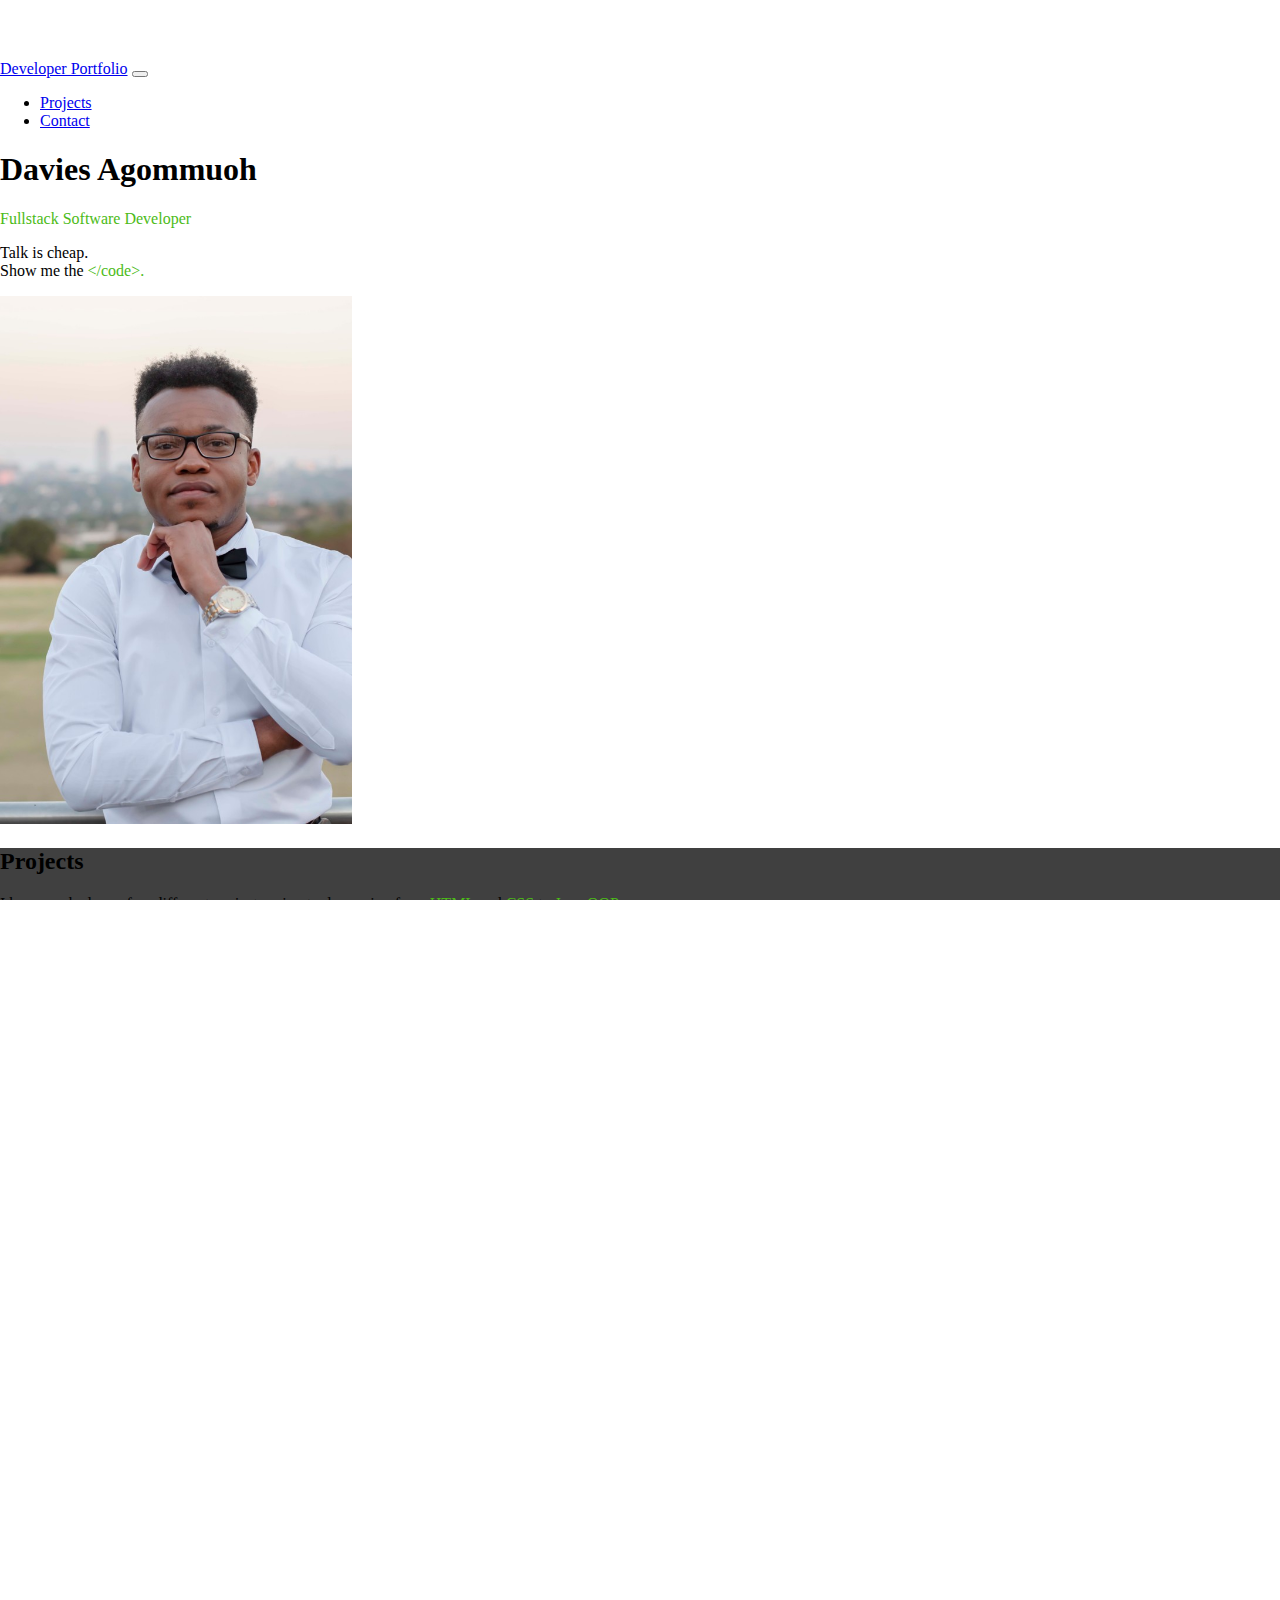
==== index.html @ 1d3e92f5 "Add bandapp project" ====
<!DOCTYPE html>
<html lang="en">
<head>
    <meta charset="utf-8">
    <meta http-equiv="X-UA-Compatible" content="IE=edge">
    <meta name="viewport" content="width=device-width, initial-scale=1.0">
    <title>Developer Portfolio</title>
    <link rel="stylesheet" href="styles.css">
    <link rel="stylesheet" href="https://cdnjs.cloudflare.com/ajax/libs/font-awesome/5.15.3/css/all.min.css" integrity="sha256-KZL6U/x7n8Q6nkX7N/N6k+nL/NlT26RVdZTQvnf1F8=" crossorigin="anonymous" />
    <link href="https://cdn.jsdelivr.net/npm/bootstrap@5.2.3/dist/css/bootstrap.min.css" rel="stylesheet" integrity="sha384-rbsA2VBKQhggwzxH7pPCaAqO46MgnOM80zW1RWuH61DGLwZJEdK2Kadq2F9CUG65" crossorigin="anonymous">
    <link rel="stylesheet" href="https://cdn.jsdelivr.net/npm/bootstrap-icons@1.3.0/font/bootstrap-icons.css">
</head>

<body>
    <!--Nav bar-->
    <nav class="navbar navbar-expand-md bg-dark navbar-dark py-3 fixed-top">
        <div class="container">
            <a href="#" class="navbar-brand">Developer Portfolio</a>

            <button 
            class="navbar-toggler"
            type="button"
            data-bs-toggle="collapse"
            data-bs-target="#navmenu">

                <span class="navbar-toggler-icon"></span>
            </button>

            <div class="collapse navbar-collapse" id="navmenu">
                <ul class="navbar-nav ms-auto">
                    <li class="nav-item">
                        <a href="#projects" class="nav-link">Projects</a>
                    </li>

                    <li class="nav-item">
                        <a href="#contacts" class="nav-link">Contact</a>
                    </li>
                </ul>
            </div>
        </div>
    </nav>

    <!--Showcase-->
    <section class="bg-dark text-light p-5 p-lg-0 pt-lg-5 text-center text-sm-start showcase-sec">
        <div class="container">
            <div class="d-sm-flex align-items-center justify-content-between">
                <div>
                    <h1>Davies Agommuoh</h1>
                    <p class="showcase-text fs-5">Fullstack Software Developer</p>
                    <p class="lead my-4">
                        Talk is cheap. <br>
                        Show me the <span class="showcase-text">&lt/code>.</span>
                    </p>
                </div>
                <img class="showcase-img px-4 img-fluid w-50 d-none d-sm-block" src="./images/davies.jpg" alt="" />
            </div>
        </div>
    </section>

    <!--Projects-->
    <section id="projects" class="px-sm-5 pb-5 pt-4 project-container">
        <div class="container">
            <h2 class="text-center text-light">Projects</h2>
            <p class="lead text-center text-white mb-5">
                I have worked on a few different projects using tools ranging from <span class="showcase-text">HTML</span> and <span class="showcase-text">CSS</span> to <span class="showcase-text">Java OOP</span>
            </p>

            <!--Projects-->
            <div class="row g-4">
                <!--Hiphop band app-->
                <div class="col-md-6 col-lg-4">
                    <div class="card shadow bg-dark text-light">
                        <div class="card-body text-center">
                            <svg xmlns="http://www.w3.org/2000/svg" id="task-manager-icon" viewBox="0 0 448 512" preserveAspectRatio="xMidYMid meet" width="30" height="30">
                                <!--! Font Awesome Pro 6.2.1 by @fontawesome - https://fontawesome.com License - https://fontawesome.com/license (Commercial License) Copyright 2022 Fonticons, Inc. -->
                                <path d="M439.8 200.5c-7.7-30.9-22.3-54.2-53.4-54.2h-40.1v47.4c0 36.8-31.2 67.8-66.8 67.8H172.7c-29.2 0-53.4 25-53.4 54.3v101.8c0 29 25.2 46 53.4 54.3 33.8 9.9 66.3 11.7 106.8 0 26.9-7.8 53.4-23.5 53.4-54.3v-40.7H226.2v-13.6h160.2c31.1 0 42.6-21.7 53.4-54.2 11.2-33.5 10.7-65.7 0-108.6zM286.2 404c11.1 0 20.1 9.1 20.1 20.3 0 11.3-9 20.4-20.1 20.4-11 0-20.1-9.2-20.1-20.4.1-11.3 9.1-20.3 20.1-20.3zM167.8 248.1h106.8c29.7 0 53.4-24.5 53.4-54.3V91.9c0-29-24.4-50.7-53.4-55.6-35.8-5.9-74.7-5.6-106.8.1-45.2 8-53.4 24.7-53.4 55.6v40.7h106.9v13.6h-147c-31.1 0-58.3 18.7-66.8 54.2-9.8 40.7-10.2 66.1 0 108.6 7.6 31.6 25.7 54.2 56.8 54.2H101v-48.8c0-35.3 30.5-66.4 66.8-66.4zm-6.7-142.6c-11.1 0-20.1-9.1-20.1-20.3.1-11.3 9-20.4 20.1-20.4 11 0 20.1 9.2 20.1 20.4s-9 20.3-20.1 20.3z"/>
                            </svg>
                            <svg xmlns="http://www.w3.org/2000/svg" class="django-icon" width="24" height="24" viewBox="0 0 24 24">
                                <path d="M11.146 0h3.924v18.166c-2.013.382-3.491.535-5.096.535c-4.791 0-7.288-2.166-7.288-6.32c0-4.002 2.65-6.6 6.753-6.6c.637 0 1.121.05 1.707.203zm0 9.143a3.894 3.894 0 0 0-1.325-.204c-1.988 0-3.134 1.223-3.134 3.365c0 2.09 1.096 3.236 3.109 3.236c.433 0 .79-.025 1.35-.102V9.142zM21.314 6.06v9.098c0 3.134-.229 4.638-.917 5.937c-.637 1.249-1.478 2.039-3.211 2.905l-3.644-1.733c1.733-.815 2.574-1.53 3.109-2.625c.561-1.121.739-2.421.739-5.835V6.059h3.924zM17.39.021h3.924v4.026H17.39z"/>
                            </svg>
                            <h5 class="card-title m-3">Music Band App</h5>
                            <p class="card-text">A web application for a hiphop band built within user authentication.<br>
                                <div><a target="_blank" href="hiphopband.html" class="text-decoration-none text-success fw-bold">See more...</div></a></p>
                            <a target="_blank" href="https://github.com/DaviesHub/HipHopBand.git"><i class="bi bi-github text-warning mx-1 lead"></i></a>
                        </div>
                    </div>
                </div>

                <!--Task Manager-->
                <div class="col-md-6 col-lg-4">
                    <div class="card shadow bg-dark text-light">
                        <div class="card-body text-center">
                            <svg xmlns="http://www.w3.org/2000/svg" id="task-manager-icon" viewBox="0 0 448 512" preserveAspectRatio="xMidYMid meet" width="30" height="30">
                                <!--! Font Awesome Pro 6.2.1 by @fontawesome - https://fontawesome.com License - https://fontawesome.com/license (Commercial License) Copyright 2022 Fonticons, Inc. -->
                                <path d="M439.8 200.5c-7.7-30.9-22.3-54.2-53.4-54.2h-40.1v47.4c0 36.8-31.2 67.8-66.8 67.8H172.7c-29.2 0-53.4 25-53.4 54.3v101.8c0 29 25.2 46 53.4 54.3 33.8 9.9 66.3 11.7 106.8 0 26.9-7.8 53.4-23.5 53.4-54.3v-40.7H226.2v-13.6h160.2c31.1 0 42.6-21.7 53.4-54.2 11.2-33.5 10.7-65.7 0-108.6zM286.2 404c11.1 0 20.1 9.1 20.1 20.3 0 11.3-9 20.4-20.1 20.4-11 0-20.1-9.2-20.1-20.4.1-11.3 9.1-20.3 20.1-20.3zM167.8 248.1h106.8c29.7 0 53.4-24.5 53.4-54.3V91.9c0-29-24.4-50.7-53.4-55.6-35.8-5.9-74.7-5.6-106.8.1-45.2 8-53.4 24.7-53.4 55.6v40.7h106.9v13.6h-147c-31.1 0-58.3 18.7-66.8 54.2-9.8 40.7-10.2 66.1 0 108.6 7.6 31.6 25.7 54.2 56.8 54.2H101v-48.8c0-35.3 30.5-66.4 66.8-66.4zm-6.7-142.6c-11.1 0-20.1-9.1-20.1-20.3.1-11.3 9-20.4 20.1-20.4 11 0 20.1 9.2 20.1 20.4s-9 20.3-20.1 20.3z"/>
                            </svg>
                            <h5 class="card-title m-3">Task Manager</h5>
                            <p class="card-text">This task manager application is used to manage activities in a small business.<br>
                                <div><a target="_blank" href="task_manager.html" class="text-decoration-none text-success fw-bold">See more...</div></a></p>
                            <a target="_blank" href="https://github.com/DaviesHub/Task-Manager.git"><i class="bi bi-github text-warning mx-1 lead"></i></a>
                        </div>
                    </div>
                </div>
                
                <!--Landing Page-->
                <div class="col-md-6 col-lg-4">
                    <div class="card shadow bg-dark text-light">
                        <div class="card-body text-center">
                            <svg xmlns="http://www.w3.org/2000/svg" id="html-icon" viewBox="0 0 384 512" preserveAspectRatio="xMidYMid meet" width="30" height="30">
                                <!--! Font Awesome Pro 6.2.1 by @fontawesome - https://fontawesome.com License - https://fontawesome.com/license (Commercial License) Copyright 2022 Fonticons, Inc. -->
                                <path d="M0 32l34.9 395.8L191.5 480l157.6-52.2L384 32H0zm308.2 127.9H124.4l4.1 49.4h175.6l-13.6 148.4-97.9 27v.3h-1.1l-98.7-27.3-6-75.8h47.7L138 320l53.5 14.5 53.7-14.5 6-62.2H84.3L71.5 112.2h241.1l-4.4 47.7z"/>
                            </svg>
                            <svg xmlns="http://www.w3.org/2000/svg" id="css-icon" viewBox="0 0 384 512" preserveAspectRatio="xMidYMid meet" width="30" height="30">
                                <!--! Font Awesome Pro 6.2.1 by @fontawesome - https://fontawesome.com License - https://fontawesome.com/license (Commercial License) Copyright 2022 Fonticons, Inc. -->
                                <path d="M0 32l34.9 395.8L192 480l157.1-52.2L384 32H0zm313.1 80l-4.8 47.3L193 208.6l-.3.1h111.5l-12.8 146.6-98.2 28.7-98.8-29.2-6.4-73.9h48.9l3.2 38.3 52.6 13.3 54.7-15.4 3.7-61.6-166.3-.5v-.1l-.2.1-3.6-46.3L193.1 162l6.5-2.7H76.7L70.9 112h242.2z"/>
                            </svg>
                            <h5 class="card-title m-3">Task Manager Landing Page</h5>
                            <p class="card-text">This is a landing page for the task manager app.<br>
                                <div><a target="_blank" href="landing_page.html" class="text-decoration-none text-success fw-bold">See more...</div></a></p>
                            <a target="_blank" href="https://github.com/DaviesHub/Landing_Page.git"><i class="bi bi-github text-warning mx-1 lead"></i></a>
                        </div>
                    </div>
                </div>
                
                <!--Ebook Store-->
                <div class="col-md-6 col-lg-4">
                    <div class="card shadow bg-dark text-light">
                        <div class="card-body text-center">
                            <svg xmlns="http://www.w3.org/2000/svg" id="task-manager-icon" viewBox="0 0 448 512" preserveAspectRatio="xMidYMid meet" width="30" height="30">
                                <!--! Font Awesome Pro 6.2.1 by @fontawesome - https://fontawesome.com License - https://fontawesome.com/license (Commercial License) Copyright 2022 Fonticons, Inc. -->
                                <path d="M439.8 200.5c-7.7-30.9-22.3-54.2-53.4-54.2h-40.1v47.4c0 36.8-31.2 67.8-66.8 67.8H172.7c-29.2 0-53.4 25-53.4 54.3v101.8c0 29 25.2 46 53.4 54.3 33.8 9.9 66.3 11.7 106.8 0 26.9-7.8 53.4-23.5 53.4-54.3v-40.7H226.2v-13.6h160.2c31.1 0 42.6-21.7 53.4-54.2 11.2-33.5 10.7-65.7 0-108.6zM286.2 404c11.1 0 20.1 9.1 20.1 20.3 0 11.3-9 20.4-20.1 20.4-11 0-20.1-9.2-20.1-20.4.1-11.3 9.1-20.3 20.1-20.3zM167.8 248.1h106.8c29.7 0 53.4-24.5 53.4-54.3V91.9c0-29-24.4-50.7-53.4-55.6-35.8-5.9-74.7-5.6-106.8.1-45.2 8-53.4 24.7-53.4 55.6v40.7h106.9v13.6h-147c-31.1 0-58.3 18.7-66.8 54.2-9.8 40.7-10.2 66.1 0 108.6 7.6 31.6 25.7 54.2 56.8 54.2H101v-48.8c0-35.3 30.5-66.4 66.8-66.4zm-6.7-142.6c-11.1 0-20.1-9.1-20.1-20.3.1-11.3 9-20.4 20.1-20.4 11 0 20.1 9.2 20.1 20.4s-9 20.3-20.1 20.3z"/>
                            </svg>
                            <svg xmlns="http://www.w3.org/2000/svg" id="db-icon" viewBox="0 0 448 512" preserveAspectRatio="xMidYMid meet" width="30" height="30">
                                <!--! Font Awesome Pro 6.2.1 by @fontawesome - https://fontawesome.com License - https://fontawesome.com/license (Commercial License) Copyright 2022 Fonticons, Inc. -->
                                <path d="M448 80v48c0 44.2-100.3 80-224 80S0 172.2 0 128V80C0 35.8 100.3 0 224 0S448 35.8 448 80zM393.2 214.7c20.8-7.4 39.9-16.9 54.8-28.6V288c0 44.2-100.3 80-224 80S0 332.2 0 288V186.1c14.9 11.8 34 21.2 54.8 28.6C99.7 230.7 159.5 240 224 240s124.3-9.3 169.2-25.3zM0 346.1c14.9 11.8 34 21.2 54.8 28.6C99.7 390.7 159.5 400 224 400s124.3-9.3 169.2-25.3c20.8-7.4 39.9-16.9 54.8-28.6V432c0 44.2-100.3 80-224 80S0 476.2 0 432V346.1z"/>
                            </svg>
                            <h5 class="card-title m-3">Ebook Store</h5>
                            <p class="card-text">A simulation of the backend of an ebook store with data stored in an sqlite database.<br>
                                <div><a target="_blank" href="ebook_store.html" class="text-decoration-none text-success fw-bold">See more...</div></a></p>
                            <a target="_blank" href="https://github.com/DaviesHub/BookstoreClerk.git"><i class="bi bi-github text-warning mx-1 lead"></i></a>
                        </div>
                    </div>
                </div>

                <!--Guessing Game-->
                <div class="col-md-6 col-lg-4">
                    <div class="card shadow bg-dark text-light">
                        <div class="card-body text-center">
                            <svg xmlns="http://www.w3.org/2000/svg" id="ebook-store-icon" viewBox="0 0 384 512" preserveAspectRatio="xMidYMid meet" width="30" height="30">
                                <!--! Font Awesome Pro 6.2.1 by @fontawesome - https://fontawesome.com License - https://fontawesome.com/license (Commercial License) Copyright 2022 Fonticons, Inc. -->
                                <path d="M277.74 312.9c9.8-6.7 23.4-12.5 23.4-12.5s-38.7 7-77.2 10.2c-47.1 3.9-97.7 4.7-123.1 1.3-60.1-8 33-30.1 33-30.1s-36.1-2.4-80.6 19c-52.5 25.4 130 37 224.5 12.1zm-85.4-32.1c-19-42.7-83.1-80.2 0-145.8C296 53.2 242.84 0 242.84 0c21.5 84.5-75.6 110.1-110.7 162.6-23.9 35.9 11.7 74.4 60.2 118.2zm114.6-176.2c.1 0-175.2 43.8-91.5 140.2 24.7 28.4-6.5 54-6.5 54s62.7-32.4 33.9-72.9c-26.9-37.8-47.5-56.6 64.1-121.3zm-6.1 270.5a12.19 12.19 0 0 1-2 2.6c128.3-33.7 81.1-118.9 19.8-97.3a17.33 17.33 0 0 0-8.2 6.3 70.45 70.45 0 0 1 11-3c31-6.5 75.5 41.5-20.6 91.4zM348 437.4s14.5 11.9-15.9 21.2c-57.9 17.5-240.8 22.8-291.6.7-18.3-7.9 16-19 26.8-21.3 11.2-2.4 17.7-2 17.7-2-20.3-14.3-131.3 28.1-56.4 40.2C232.84 509.4 401 461.3 348 437.4zM124.44 396c-78.7 22 47.9 67.4 148.1 24.5a185.89 185.89 0 0 1-28.2-13.8c-44.7 8.5-65.4 9.1-106 4.5-33.5-3.8-13.9-15.2-13.9-15.2zm179.8 97.2c-78.7 14.8-175.8 13.1-233.3 3.6 0-.1 11.8 9.7 72.4 13.6 92.2 5.9 233.8-3.3 237.1-46.9 0 0-6.4 16.5-76.2 29.7zM260.64 353c-59.2 11.4-93.5 11.1-136.8 6.6-33.5-3.5-11.6-19.7-11.6-19.7-86.8 28.8 48.2 61.4 169.5 25.9a60.37 60.37 0 0 1-21.1-12.8z"/>
                            </svg>
                            <h5 class="card-title m-3">Overthrow Communist Regimes</h5>
                            <p class="card-text">Java written game where players take down communist regimes in a grid.<br>
                                <div><a target="_blank" href="ocr.html" class="text-decoration-none text-success fw-bold">See more...</div></a></p>
                            <a target="_blank" href="https://github.com/DaviesHub/overthrow.communist.regimes.git"><i class="bi bi-github text-warning mx-1 lead"></i></a>
                        </div>
                    </div>
                </div>

                <!--Guessing Game-->
                <div class="col-md-6 col-lg-4">
                    <div class="card shadow bg-dark text-light">
                        <div class="card-body text-center">
                            <svg xmlns="http://www.w3.org/2000/svg" id="ebook-store-icon" viewBox="0 0 384 512" preserveAspectRatio="xMidYMid meet" width="30" height="30">
                                <!--! Font Awesome Pro 6.2.1 by @fontawesome - https://fontawesome.com License - https://fontawesome.com/license (Commercial License) Copyright 2022 Fonticons, Inc. -->
                                <path d="M277.74 312.9c9.8-6.7 23.4-12.5 23.4-12.5s-38.7 7-77.2 10.2c-47.1 3.9-97.7 4.7-123.1 1.3-60.1-8 33-30.1 33-30.1s-36.1-2.4-80.6 19c-52.5 25.4 130 37 224.5 12.1zm-85.4-32.1c-19-42.7-83.1-80.2 0-145.8C296 53.2 242.84 0 242.84 0c21.5 84.5-75.6 110.1-110.7 162.6-23.9 35.9 11.7 74.4 60.2 118.2zm114.6-176.2c.1 0-175.2 43.8-91.5 140.2 24.7 28.4-6.5 54-6.5 54s62.7-32.4 33.9-72.9c-26.9-37.8-47.5-56.6 64.1-121.3zm-6.1 270.5a12.19 12.19 0 0 1-2 2.6c128.3-33.7 81.1-118.9 19.8-97.3a17.33 17.33 0 0 0-8.2 6.3 70.45 70.45 0 0 1 11-3c31-6.5 75.5 41.5-20.6 91.4zM348 437.4s14.5 11.9-15.9 21.2c-57.9 17.5-240.8 22.8-291.6.7-18.3-7.9 16-19 26.8-21.3 11.2-2.4 17.7-2 17.7-2-20.3-14.3-131.3 28.1-56.4 40.2C232.84 509.4 401 461.3 348 437.4zM124.44 396c-78.7 22 47.9 67.4 148.1 24.5a185.89 185.89 0 0 1-28.2-13.8c-44.7 8.5-65.4 9.1-106 4.5-33.5-3.8-13.9-15.2-13.9-15.2zm179.8 97.2c-78.7 14.8-175.8 13.1-233.3 3.6 0-.1 11.8 9.7 72.4 13.6 92.2 5.9 233.8-3.3 237.1-46.9 0 0-6.4 16.5-76.2 29.7zM260.64 353c-59.2 11.4-93.5 11.1-136.8 6.6-33.5-3.5-11.6-19.7-11.6-19.7-86.8 28.8 48.2 61.4 169.5 25.9a60.37 60.37 0 0 1-21.1-12.8z"/>
                            </svg>
                            <h5 class="card-title m-3">Guessing Game</h5>
                            <p class="card-text">Simple Java game where players try to guess a number from 0-9.<br>
                                <div><a target="_blank" href="guessing_game.html" class="text-decoration-none text-success fw-bold">See more...</div></a></p>
                            <a target="_blank" href="https://github.com/DaviesHub/JavaProjects.git"><i class="bi bi-github text-warning mx-1 lead"></i></a>
                        </div>
                    </div>
                </div>

                <!--Ecommerce website-->
                <div class="col-md-6 col-lg-4">
                    <div class="card shadow bg-dark text-light">
                        <div class="card-body text-center">
                            <svg xmlns="http://www.w3.org/2000/svg" id="html-icon" viewBox="0 0 384 512" preserveAspectRatio="xMidYMid meet" width="30" height="30">
                                <!--! Font Awesome Pro 6.2.1 by @fontawesome - https://fontawesome.com License - https://fontawesome.com/license (Commercial License) Copyright 2022 Fonticons, Inc. -->
                                <path d="M0 32l34.9 395.8L191.5 480l157.6-52.2L384 32H0zm308.2 127.9H124.4l4.1 49.4h175.6l-13.6 148.4-97.9 27v.3h-1.1l-98.7-27.3-6-75.8h47.7L138 320l53.5 14.5 53.7-14.5 6-62.2H84.3L71.5 112.2h241.1l-4.4 47.7z"/>
                            </svg>
                            <svg xmlns="http://www.w3.org/2000/svg" id="css-icon" viewBox="0 0 384 512" preserveAspectRatio="xMidYMid meet" width="30" height="30">
                                <!--! Font Awesome Pro 6.2.1 by @fontawesome - https://fontawesome.com License - https://fontawesome.com/license (Commercial License) Copyright 2022 Fonticons, Inc. -->
                                <path d="M0 32l34.9 395.8L192 480l157.1-52.2L384 32H0zm313.1 80l-4.8 47.3L193 208.6l-.3.1h111.5l-12.8 146.6-98.2 28.7-98.8-29.2-6.4-73.9h48.9l3.2 38.3 52.6 13.3 54.7-15.4 3.7-61.6-166.3-.5v-.1l-.2.1-3.6-46.3L193.1 162l6.5-2.7H76.7L70.9 112h242.2z"/>
                            </svg>
                            <h5 class="card-title m-3">E-commerce Website</h5>
                            <p class="card-text">A design of a responsive shopping website using CSS Bootstrap.<br>
                                <div><a target="_blank" href="ecommerce.html" class="text-decoration-none text-success fw-bold">See more...</div></a></p>
                            <a target="_blank" href="https://github.com/DaviesHub/e-commerce_website.git"><i class="bi bi-github text-warning mx-1 lead"></i></a>
                        </div>
                    </div>
                </div>

                <!--Warehouse Inventory-->
                <div class="col-md-6 col-lg-4">
                    <div class="card shadow bg-dark text-light">
                        <div class="card-body text-center">
                            <svg xmlns="http://www.w3.org/2000/svg" id="task-manager-icon" viewBox="0 0 448 512" preserveAspectRatio="xMidYMid meet" width="30" height="30">
                                <!--! Font Awesome Pro 6.2.1 by @fontawesome - https://fontawesome.com License - https://fontawesome.com/license (Commercial License) Copyright 2022 Fonticons, Inc. -->
                                <path d="M439.8 200.5c-7.7-30.9-22.3-54.2-53.4-54.2h-40.1v47.4c0 36.8-31.2 67.8-66.8 67.8H172.7c-29.2 0-53.4 25-53.4 54.3v101.8c0 29 25.2 46 53.4 54.3 33.8 9.9 66.3 11.7 106.8 0 26.9-7.8 53.4-23.5 53.4-54.3v-40.7H226.2v-13.6h160.2c31.1 0 42.6-21.7 53.4-54.2 11.2-33.5 10.7-65.7 0-108.6zM286.2 404c11.1 0 20.1 9.1 20.1 20.3 0 11.3-9 20.4-20.1 20.4-11 0-20.1-9.2-20.1-20.4.1-11.3 9.1-20.3 20.1-20.3zM167.8 248.1h106.8c29.7 0 53.4-24.5 53.4-54.3V91.9c0-29-24.4-50.7-53.4-55.6-35.8-5.9-74.7-5.6-106.8.1-45.2 8-53.4 24.7-53.4 55.6v40.7h106.9v13.6h-147c-31.1 0-58.3 18.7-66.8 54.2-9.8 40.7-10.2 66.1 0 108.6 7.6 31.6 25.7 54.2 56.8 54.2H101v-48.8c0-35.3 30.5-66.4 66.8-66.4zm-6.7-142.6c-11.1 0-20.1-9.1-20.1-20.3.1-11.3 9-20.4 20.1-20.4 11 0 20.1 9.2 20.1 20.4s-9 20.3-20.1 20.3z"/>
                            </svg>
                            <h5 class="card-title m-3">Warehouse Inventory</h5>
                            <p class="card-text">This Python program acts as a store manager that keeps track of stocks in a warehouse.<br>
                                <div><a target="_blank" href="inventory.html" class="text-decoration-none text-success fw-bold">See more...</div></a></p>
                            <a target="_blank" href="https://github.com/DaviesHub/warehouse_inventory.git"><i class="bi bi-github text-warning mx-1 lead"></i></a>
                        </div>
                    </div>
                </div>

                <!--Financial Calculator-->
                <div class="col-md-6 col-lg-4">
                    <div class="card shadow bg-dark text-light">
                        <div class="card-body text-center">
                            <svg xmlns="http://www.w3.org/2000/svg" id="task-manager-icon" viewBox="0 0 448 512" preserveAspectRatio="xMidYMid meet" width="30" height="30">
                                <!--! Font Awesome Pro 6.2.1 by @fontawesome - https://fontawesome.com License - https://fontawesome.com/license (Commercial License) Copyright 2022 Fonticons, Inc. -->
                                <path d="M439.8 200.5c-7.7-30.9-22.3-54.2-53.4-54.2h-40.1v47.4c0 36.8-31.2 67.8-66.8 67.8H172.7c-29.2 0-53.4 25-53.4 54.3v101.8c0 29 25.2 46 53.4 54.3 33.8 9.9 66.3 11.7 106.8 0 26.9-7.8 53.4-23.5 53.4-54.3v-40.7H226.2v-13.6h160.2c31.1 0 42.6-21.7 53.4-54.2 11.2-33.5 10.7-65.7 0-108.6zM286.2 404c11.1 0 20.1 9.1 20.1 20.3 0 11.3-9 20.4-20.1 20.4-11 0-20.1-9.2-20.1-20.4.1-11.3 9.1-20.3 20.1-20.3zM167.8 248.1h106.8c29.7 0 53.4-24.5 53.4-54.3V91.9c0-29-24.4-50.7-53.4-55.6-35.8-5.9-74.7-5.6-106.8.1-45.2 8-53.4 24.7-53.4 55.6v40.7h106.9v13.6h-147c-31.1 0-58.3 18.7-66.8 54.2-9.8 40.7-10.2 66.1 0 108.6 7.6 31.6 25.7 54.2 56.8 54.2H101v-48.8c0-35.3 30.5-66.4 66.8-66.4zm-6.7-142.6c-11.1 0-20.1-9.1-20.1-20.3.1-11.3 9-20.4 20.1-20.4 11 0 20.1 9.2 20.1 20.4s-9 20.3-20.1 20.3z"/>
                            </svg>
                            <h5 class="card-title m-3">Financial Calculator</h5>
                            <p class="card-text">A simple investment and bond payment calculator.<br>
                                <div><a target="_blank" href="financial_calc.html" class="text-decoration-none text-success fw-bold">See more...</div></a></p>
                            <a target="_blank" href="https://github.com/DaviesHub/HyperiondevCapstones.git"><i class="bi bi-github text-warning mx-1 lead"></i></a>
                        </div>
                    </div>
                </div>

                <!--Mnist-->
                <div class="col-md-6 col-lg-4">
                    <div class="card shadow bg-dark text-light">
                        <div class="card-body text-center">
                            <svg xmlns="http://www.w3.org/2000/svg" id="task-manager-icon" viewBox="0 0 448 512" preserveAspectRatio="xMidYMid meet" width="30" height="30">
                                <!--! Font Awesome Pro 6.2.1 by @fontawesome - https://fontawesome.com License - https://fontawesome.com/license (Commercial License) Copyright 2022 Fonticons, Inc. -->
                                <path d="M439.8 200.5c-7.7-30.9-22.3-54.2-53.4-54.2h-40.1v47.4c0 36.8-31.2 67.8-66.8 67.8H172.7c-29.2 0-53.4 25-53.4 54.3v101.8c0 29 25.2 46 53.4 54.3 33.8 9.9 66.3 11.7 106.8 0 26.9-7.8 53.4-23.5 53.4-54.3v-40.7H226.2v-13.6h160.2c31.1 0 42.6-21.7 53.4-54.2 11.2-33.5 10.7-65.7 0-108.6zM286.2 404c11.1 0 20.1 9.1 20.1 20.3 0 11.3-9 20.4-20.1 20.4-11 0-20.1-9.2-20.1-20.4.1-11.3 9.1-20.3 20.1-20.3zM167.8 248.1h106.8c29.7 0 53.4-24.5 53.4-54.3V91.9c0-29-24.4-50.7-53.4-55.6-35.8-5.9-74.7-5.6-106.8.1-45.2 8-53.4 24.7-53.4 55.6v40.7h106.9v13.6h-147c-31.1 0-58.3 18.7-66.8 54.2-9.8 40.7-10.2 66.1 0 108.6 7.6 31.6 25.7 54.2 56.8 54.2H101v-48.8c0-35.3 30.5-66.4 66.8-66.4zm-6.7-142.6c-11.1 0-20.1-9.1-20.1-20.3.1-11.3 9-20.4 20.1-20.4 11 0 20.1 9.2 20.1 20.4s-9 20.3-20.1 20.3z"/>
                            </svg>
                            <h5 class="card-title m-3">MNIST</h5>
                            <p class="card-text">This program classifies the MNIST dataset from TensorFlow.<br>
                                <div><a target="_blank" href="mnist.html" class="text-decoration-none text-success fw-bold">See more...</div></a></p>
                            <a target="_blank" href="https://github.com/DaviesHub/mnist_project.git"><i class="bi bi-github text-warning mx-1 lead"></i></a>
                        </div>
                    </div>
                </div>
            </div>
        </div>
    </section>

    <!--Contact-->
    <footer class="p-5 bg-dark text-warning text-center position-relative" id="contacts">
        <div class="container">
            <div class="row text-center mb-5 g-4 justify-content-between">
                <div class="col-lg-4">
                    <div class="d-flex flex-column align-items-start">
                        <div class="h5 footer-text-icon"><i class="bi bi-envelope me-2 f-icon"></i><a class="footer-link link-warning" href="#">davieschuks.a@gmail.com</a></div>
                        <div class="h5 footer-text-icon"><i class="bi bi-phone me-2 f-icon"></i><span class="footer-link">+27(0) 639132853</span></div>
                    </div>
                </div>

                <div class="col-lg-4">
                    <div class="d-flex flex-column align-items-start">
                        <div class="h5 footer-text-icon"><i class="bi bi-github me-2 f-icon"></i><a target="_blank" class="footer-link link-warning" href="https://github.com/DaviesHub">DaviesHub</a></div>
                        <div class="h5 footer-text-icon"><i class="me-2"><svg xmlns="http://www.w3.org/2000/svg" fill="currentColor" class="bi bi-medium footer-svg" viewBox="0 0 16 16">
                            <path d="M9.025 8c0 2.485-2.02 4.5-4.513 4.5A4.506 4.506 0 0 1 0 8c0-2.486 2.02-4.5 4.512-4.5A4.506 4.506 0 0 1 9.025 8zm4.95 0c0 2.34-1.01 4.236-2.256 4.236-1.246 0-2.256-1.897-2.256-4.236 0-2.34 1.01-4.236 2.256-4.236 1.246 0 2.256 1.897 2.256 4.236zM16 8c0 2.096-.355 3.795-.794 3.795-.438 0-.793-1.7-.793-3.795 0-2.096.355-3.795.794-3.795.438 0 .793 1.699.793 3.795z"/>
                            </svg></i><a target="_blank" class="footer-link link-warning" href="https://medium.com/@davieschuks">DaviesChuks</a>
                        </div>
                    </div>
                </div>

            
                <div class="col-lg-4">
                    <div class="d-flex flex-column align-items-start">
                        <div class="h5 footer-text-icon"><i class="bi bi-linkedin me-2 f-icon"></i><a target="_blank" class="footer-link link-warning" href="https://www.linkedin.com/in/davies-agommuoh">davies-agommuoh</a></div>
                        <div class="h5 footer-text-icon"><i class="bi bi-geo-alt me-2 f-icon"></i><span class="footer-link">Johannesburg, RSA</span></div>
                    </div>
                </div>
            </div>

            <div class="row text-center g-4">
                <div class="col-lg">
                    <p class="footer-text footer-text-icon">Copyright &copy; 2022 Davies Chuks</p>
                </div>
            </div>
        </div>
    </footer>
</body>
</html>
---- styles.css ----
/* Custom scroll bar*/
/* width */
::-webkit-scrollbar {
    width: 10px;
}

/* Track */
::-webkit-scrollbar-track {
background: #555;
}

/* Handle */
::-webkit-scrollbar-thumb {
background: #888;
}

/* Handle on hover */
::-webkit-scrollbar-thumb:hover {
background: #A8A8A8;
}

body::before {
    display: block;
    content: "";
    height: 60px;
}

html,body {
width: 100%;
height: 100%;
margin: 0px;
padding: 0px;
overflow-x: hidden; 
}

.showcase-img {
    height: 33rem;
}

.showcase-text {
    color: #4CBB17;
}

@media (max-width: 325px) {
    .showcase-sec {
        padding-left: 1px;
        padding-right: 1px;
        }
    }

#projects {
    background-color: #404040;
}

#task-manager-icon {
    fill: #3776AB;
}

#html-icon {
    fill: orangered;
}

#css-icon {
    fill: #0066b2;
}

#db-icon {
    fill: #c0c0c0;
}

#ebook-store-icon {
    fill: #FF0800;
}

.django-icon {
    fill: #006400;
}


.card {
    height: 100%;
}

.card-title {
    color: #008000;
}

.footer-link {
    text-decoration: none;
}

svg.footer-svg {
    width: 28px;
    height: 28px;
}

@media (max-width: 390px) {
    .footer-text-icon {
        font-size: 12px;
    }
}

@media (max-width: 390px) {
    svg.footer-svg {
        width: 20px;
        height: 20px;
    }
}

@media (max-width: 284px) {
    .footer-text-icon {
        font-size: 10px;
    }
}

@media (max-width: 284px) {
    svg.footer-svg {
        width: 15px;
        height: 15px;
    }
}
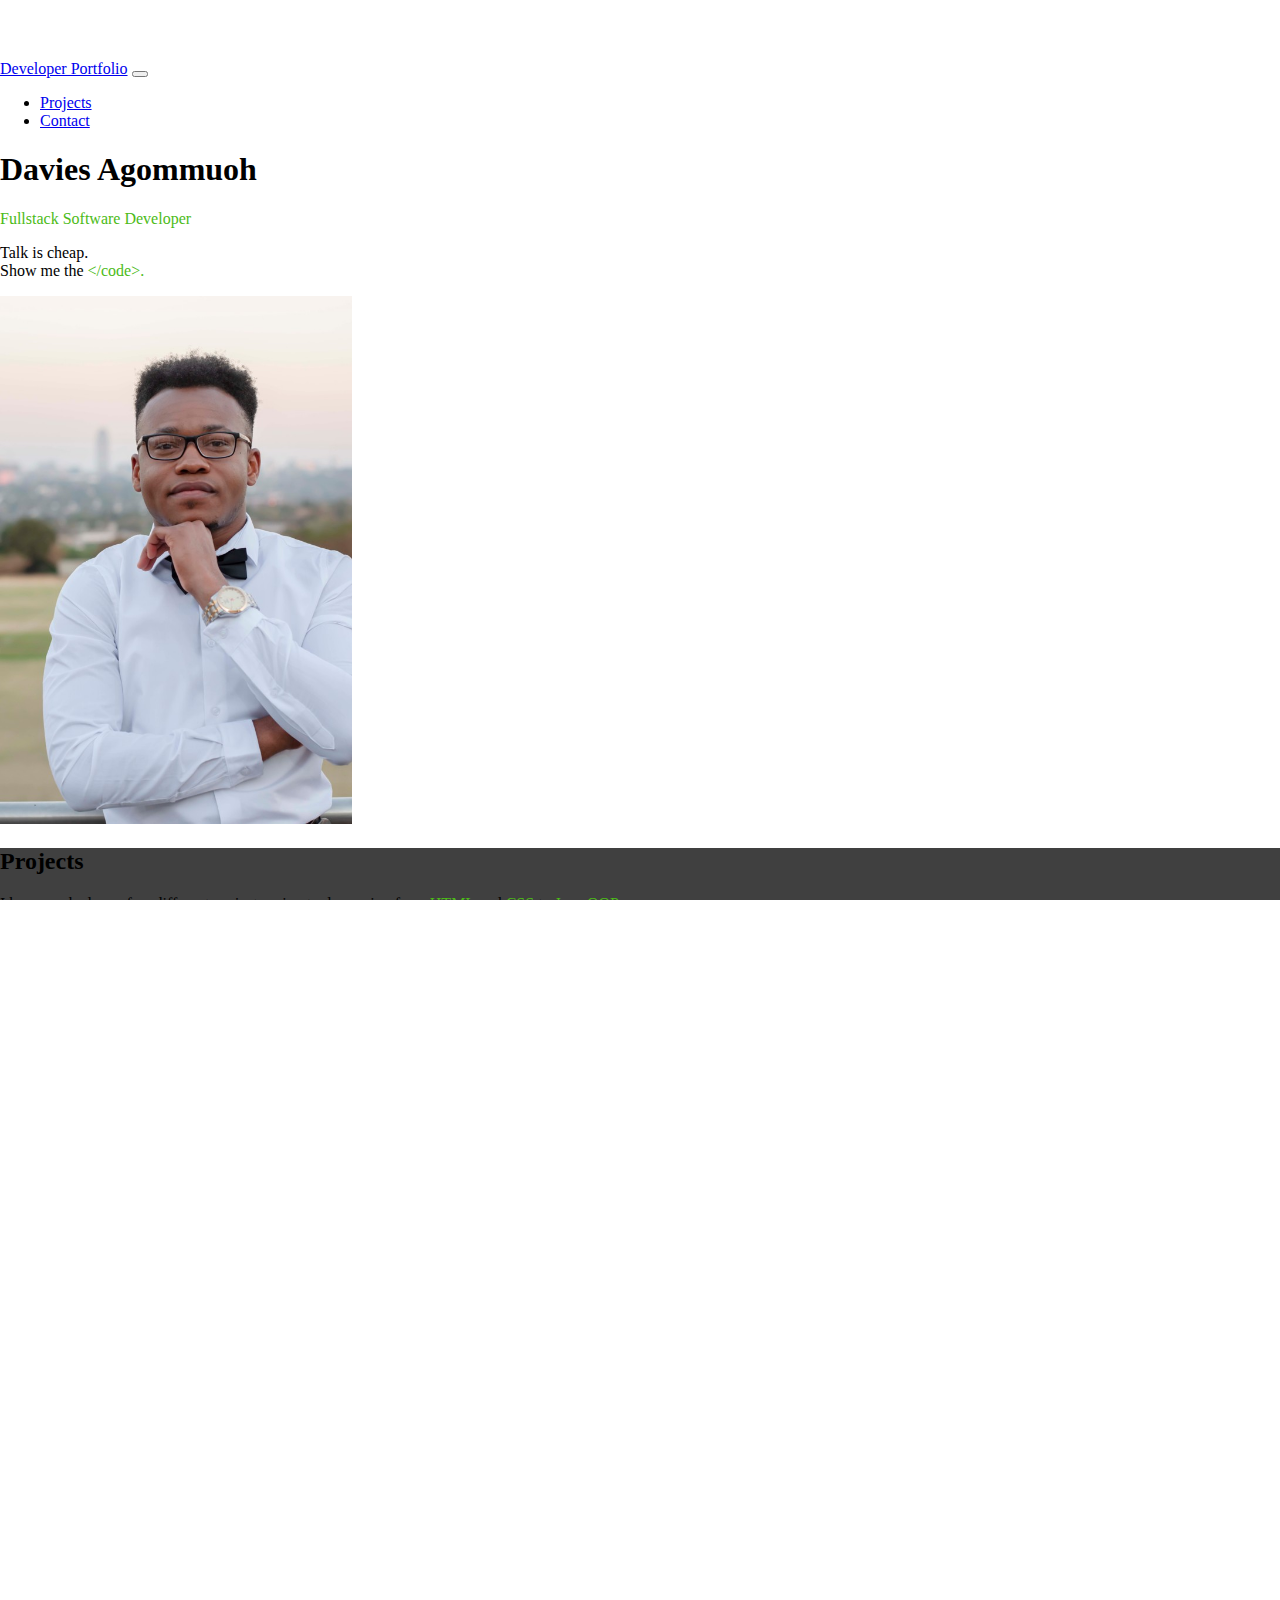
==== commit 774295a2: "Add blog app" ====
--- a/index.html
+++ b/index.html
@@ -86,6 +86,44 @@
                     </div>
                 </div>
 
+                <!--Poll app-->
+                <div class="col-md-6 col-lg-4">
+                    <div class="card shadow bg-dark text-light">
+                        <div class="card-body text-center">
+                            <svg xmlns="http://www.w3.org/2000/svg" id="task-manager-icon" viewBox="0 0 448 512" preserveAspectRatio="xMidYMid meet" width="30" height="30">
+                                <!--! Font Awesome Pro 6.2.1 by @fontawesome - https://fontawesome.com License - https://fontawesome.com/license (Commercial License) Copyright 2022 Fonticons, Inc. -->
+                                <path d="M439.8 200.5c-7.7-30.9-22.3-54.2-53.4-54.2h-40.1v47.4c0 36.8-31.2 67.8-66.8 67.8H172.7c-29.2 0-53.4 25-53.4 54.3v101.8c0 29 25.2 46 53.4 54.3 33.8 9.9 66.3 11.7 106.8 0 26.9-7.8 53.4-23.5 53.4-54.3v-40.7H226.2v-13.6h160.2c31.1 0 42.6-21.7 53.4-54.2 11.2-33.5 10.7-65.7 0-108.6zM286.2 404c11.1 0 20.1 9.1 20.1 20.3 0 11.3-9 20.4-20.1 20.4-11 0-20.1-9.2-20.1-20.4.1-11.3 9.1-20.3 20.1-20.3zM167.8 248.1h106.8c29.7 0 53.4-24.5 53.4-54.3V91.9c0-29-24.4-50.7-53.4-55.6-35.8-5.9-74.7-5.6-106.8.1-45.2 8-53.4 24.7-53.4 55.6v40.7h106.9v13.6h-147c-31.1 0-58.3 18.7-66.8 54.2-9.8 40.7-10.2 66.1 0 108.6 7.6 31.6 25.7 54.2 56.8 54.2H101v-48.8c0-35.3 30.5-66.4 66.8-66.4zm-6.7-142.6c-11.1 0-20.1-9.1-20.1-20.3.1-11.3 9-20.4 20.1-20.4 11 0 20.1 9.2 20.1 20.4s-9 20.3-20.1 20.3z"/>
+                            </svg>
+                            <svg xmlns="http://www.w3.org/2000/svg" class="django-icon" width="24" height="24" viewBox="0 0 24 24">
+                                <path d="M11.146 0h3.924v18.166c-2.013.382-3.491.535-5.096.535c-4.791 0-7.288-2.166-7.288-6.32c0-4.002 2.65-6.6 6.753-6.6c.637 0 1.121.05 1.707.203zm0 9.143a3.894 3.894 0 0 0-1.325-.204c-1.988 0-3.134 1.223-3.134 3.365c0 2.09 1.096 3.236 3.109 3.236c.433 0 .79-.025 1.35-.102V9.142zM21.314 6.06v9.098c0 3.134-.229 4.638-.917 5.937c-.637 1.249-1.478 2.039-3.211 2.905l-3.644-1.733c1.733-.815 2.574-1.53 3.109-2.625c.561-1.121.739-2.421.739-5.835V6.059h3.924zM17.39.021h3.924v4.026H17.39z"/>
+                            </svg>
+                            <h5 class="card-title m-3">Poll App</h5>
+                            <p class="card-text">A poll application that allows registered users vote on questions.<br>
+                                <div><a target="_blank" href="poll.html" class="text-decoration-none text-success fw-bold">See more...</div></a></p>
+                            <a target="_blank" href="https://github.com/DaviesHub/Poll_App.git"><i class="bi bi-github text-warning mx-1 lead"></i></a>
+                        </div>
+                    </div>
+                </div>
+
+                <!--Blog app-->
+                <div class="col-md-6 col-lg-4">
+                    <div class="card shadow bg-dark text-light">
+                        <div class="card-body text-center">
+                            <svg xmlns="http://www.w3.org/2000/svg" id="task-manager-icon" viewBox="0 0 448 512" preserveAspectRatio="xMidYMid meet" width="30" height="30">
+                                <!--! Font Awesome Pro 6.2.1 by @fontawesome - https://fontawesome.com License - https://fontawesome.com/license (Commercial License) Copyright 2022 Fonticons, Inc. -->
+                                <path d="M439.8 200.5c-7.7-30.9-22.3-54.2-53.4-54.2h-40.1v47.4c0 36.8-31.2 67.8-66.8 67.8H172.7c-29.2 0-53.4 25-53.4 54.3v101.8c0 29 25.2 46 53.4 54.3 33.8 9.9 66.3 11.7 106.8 0 26.9-7.8 53.4-23.5 53.4-54.3v-40.7H226.2v-13.6h160.2c31.1 0 42.6-21.7 53.4-54.2 11.2-33.5 10.7-65.7 0-108.6zM286.2 404c11.1 0 20.1 9.1 20.1 20.3 0 11.3-9 20.4-20.1 20.4-11 0-20.1-9.2-20.1-20.4.1-11.3 9.1-20.3 20.1-20.3zM167.8 248.1h106.8c29.7 0 53.4-24.5 53.4-54.3V91.9c0-29-24.4-50.7-53.4-55.6-35.8-5.9-74.7-5.6-106.8.1-45.2 8-53.4 24.7-53.4 55.6v40.7h106.9v13.6h-147c-31.1 0-58.3 18.7-66.8 54.2-9.8 40.7-10.2 66.1 0 108.6 7.6 31.6 25.7 54.2 56.8 54.2H101v-48.8c0-35.3 30.5-66.4 66.8-66.4zm-6.7-142.6c-11.1 0-20.1-9.1-20.1-20.3.1-11.3 9-20.4 20.1-20.4 11 0 20.1 9.2 20.1 20.4s-9 20.3-20.1 20.3z"/>
+                            </svg>
+                            <svg xmlns="http://www.w3.org/2000/svg" class="django-icon" width="24" height="24" viewBox="0 0 24 24">
+                                <path d="M11.146 0h3.924v18.166c-2.013.382-3.491.535-5.096.535c-4.791 0-7.288-2.166-7.288-6.32c0-4.002 2.65-6.6 6.753-6.6c.637 0 1.121.05 1.707.203zm0 9.143a3.894 3.894 0 0 0-1.325-.204c-1.988 0-3.134 1.223-3.134 3.365c0 2.09 1.096 3.236 3.109 3.236c.433 0 .79-.025 1.35-.102V9.142zM21.314 6.06v9.098c0 3.134-.229 4.638-.917 5.937c-.637 1.249-1.478 2.039-3.211 2.905l-3.644-1.733c1.733-.815 2.574-1.53 3.109-2.625c.561-1.121.739-2.421.739-5.835V6.059h3.924zM17.39.021h3.924v4.026H17.39z"/>
+                            </svg>
+                            <h5 class="card-title m-3">Blog App</h5>
+                            <p class="card-text">A blog app that looks like Medium. This app lets users read blop posts.<br>
+                                <div><a target="_blank" href="blog.html" class="text-decoration-none text-success fw-bold">See more...</div></a></p>
+                            <a target="_blank" href="https://github.com/DaviesHub/blogapp.git"><i class="bi bi-github text-warning mx-1 lead"></i></a>
+                        </div>
+                    </div>
+                </div>
+
                 <!--Task Manager-->
                 <div class="col-md-6 col-lg-4">
                     <div class="card shadow bg-dark text-light">
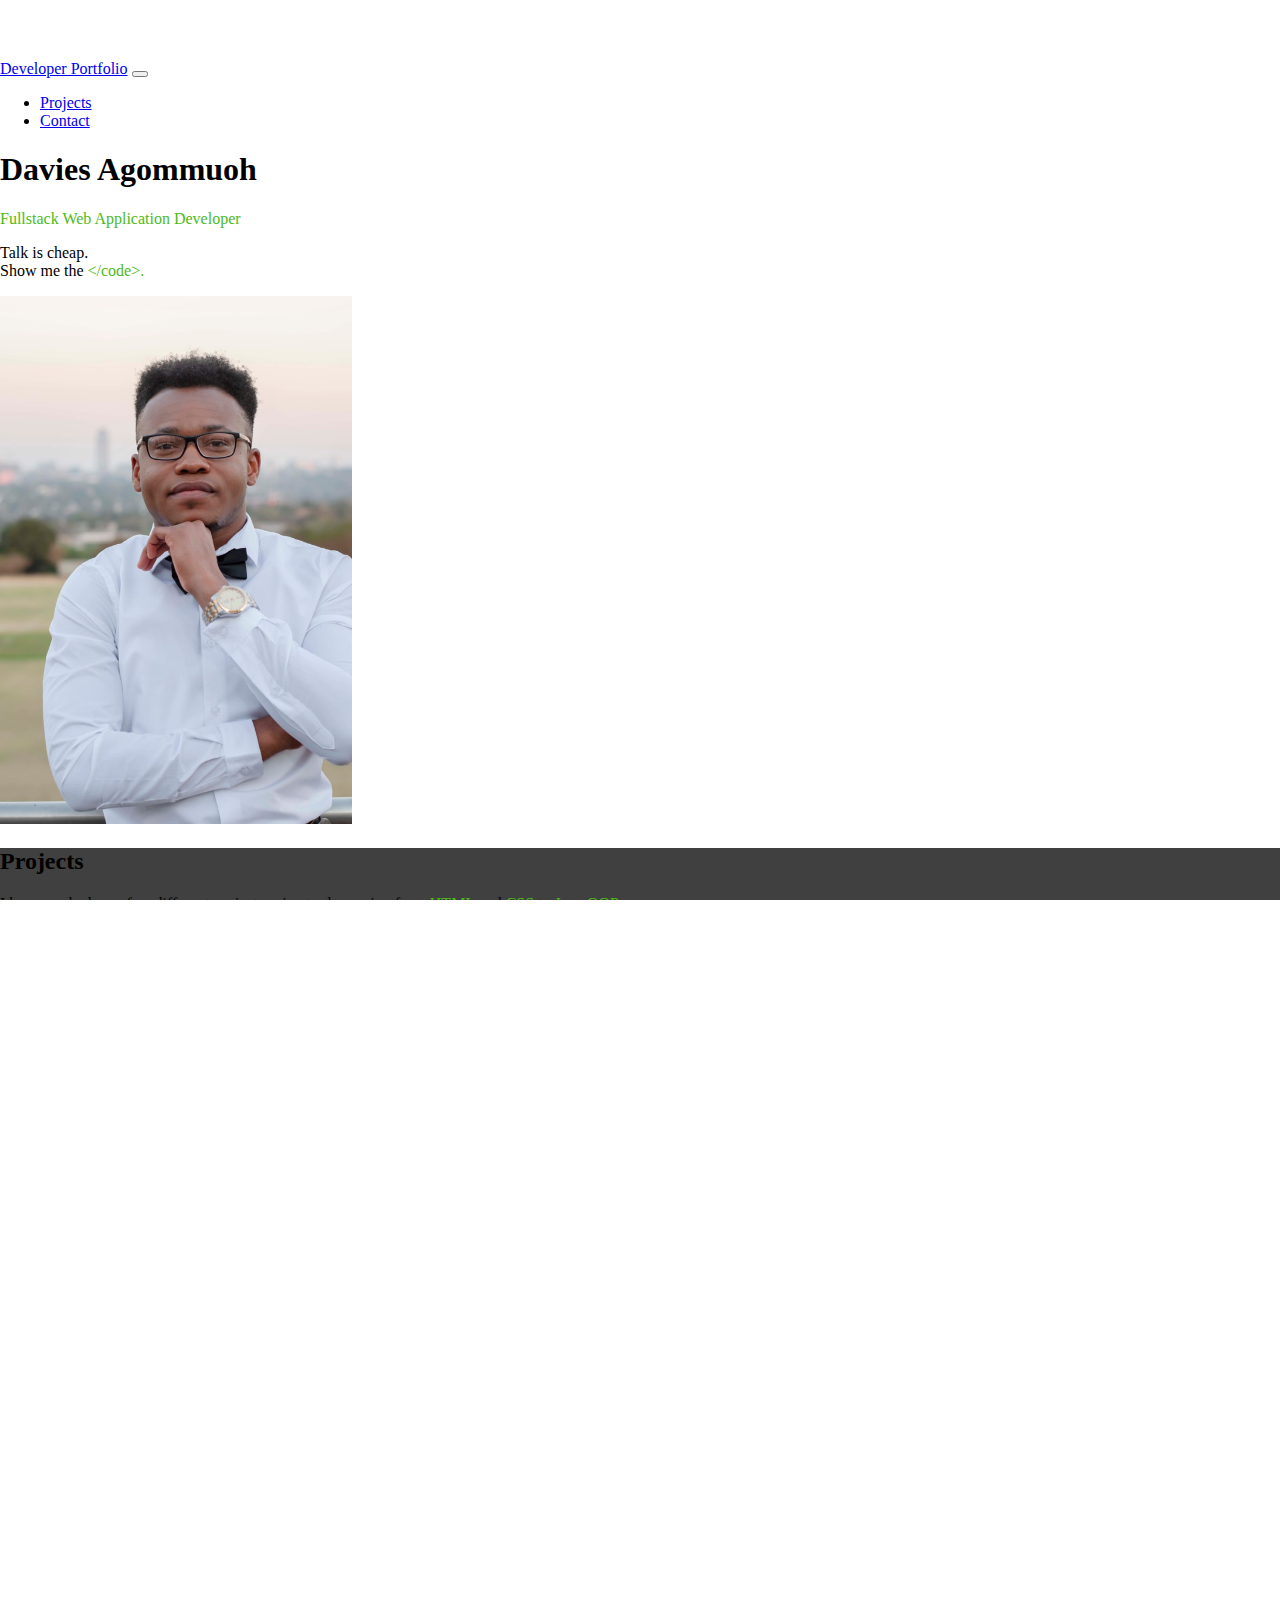
==== commit 39bb3c89: "Add Susan's project" ====
--- a/index.html
+++ b/index.html
@@ -46,7 +46,7 @@
             <div class="d-sm-flex align-items-center justify-content-between">
                 <div>
                     <h1>Davies Agommuoh</h1>
-                    <p class="showcase-text fs-5">Fullstack Software Developer</p>
+                    <p class="showcase-text fs-5">Fullstack Web Application Developer</p>
                     <p class="lead my-4">
                         Talk is cheap. <br>
                         Show me the <span class="showcase-text">&lt/code>.</span>
@@ -67,6 +67,25 @@
 
             <!--Projects-->
             <div class="row g-4">
+                <!--Freelance Blog Site-->
+                <div class="col-md-6 col-lg-4">
+                    <div class="card shadow bg-dark text-light">
+                        <div class="card-body text-center">
+                            <svg xmlns="http://www.w3.org/2000/svg" id="task-manager-icon" viewBox="0 0 448 512" preserveAspectRatio="xMidYMid meet" width="30" height="30">
+                                <!--! Font Awesome Pro 6.2.1 by @fontawesome - https://fontawesome.com License - https://fontawesome.com/license (Commercial License) Copyright 2022 Fonticons, Inc. -->
+                                <path d="M439.8 200.5c-7.7-30.9-22.3-54.2-53.4-54.2h-40.1v47.4c0 36.8-31.2 67.8-66.8 67.8H172.7c-29.2 0-53.4 25-53.4 54.3v101.8c0 29 25.2 46 53.4 54.3 33.8 9.9 66.3 11.7 106.8 0 26.9-7.8 53.4-23.5 53.4-54.3v-40.7H226.2v-13.6h160.2c31.1 0 42.6-21.7 53.4-54.2 11.2-33.5 10.7-65.7 0-108.6zM286.2 404c11.1 0 20.1 9.1 20.1 20.3 0 11.3-9 20.4-20.1 20.4-11 0-20.1-9.2-20.1-20.4.1-11.3 9.1-20.3 20.1-20.3zM167.8 248.1h106.8c29.7 0 53.4-24.5 53.4-54.3V91.9c0-29-24.4-50.7-53.4-55.6-35.8-5.9-74.7-5.6-106.8.1-45.2 8-53.4 24.7-53.4 55.6v40.7h106.9v13.6h-147c-31.1 0-58.3 18.7-66.8 54.2-9.8 40.7-10.2 66.1 0 108.6 7.6 31.6 25.7 54.2 56.8 54.2H101v-48.8c0-35.3 30.5-66.4 66.8-66.4zm-6.7-142.6c-11.1 0-20.1-9.1-20.1-20.3.1-11.3 9-20.4 20.1-20.4 11 0 20.1 9.2 20.1 20.4s-9 20.3-20.1 20.3z"/>
+                            </svg>
+                            <svg xmlns="http://www.w3.org/2000/svg" class="django-icon" width="24" height="24" viewBox="0 0 24 24">
+                                <path d="M11.146 0h3.924v18.166c-2.013.382-3.491.535-5.096.535c-4.791 0-7.288-2.166-7.288-6.32c0-4.002 2.65-6.6 6.753-6.6c.637 0 1.121.05 1.707.203zm0 9.143a3.894 3.894 0 0 0-1.325-.204c-1.988 0-3.134 1.223-3.134 3.365c0 2.09 1.096 3.236 3.109 3.236c.433 0 .79-.025 1.35-.102V9.142zM21.314 6.06v9.098c0 3.134-.229 4.638-.917 5.937c-.637 1.249-1.478 2.039-3.211 2.905l-3.644-1.733c1.733-.815 2.574-1.53 3.109-2.625c.561-1.121.739-2.421.739-5.835V6.059h3.924zM17.39.021h3.924v4.026H17.39z"/>
+                            </svg>
+                            <h5 class="card-title m-3">Growth Blog</h5>
+                            <p class="card-text">A web application for a hiphop band built within user authentication.<br>
+                                <div><a target="_blank" href="hiphopband.html" class="text-decoration-none text-success fw-bold">See more...</div></a></p>
+                            <a target="_blank" href="https://github.com/DaviesHub/HipHopBand.git"><i class="bi bi-github text-warning mx-1 lead"></i></a>
+                        </div>
+                    </div>
+                </div>
+
                 <!--Hiphop band app-->
                 <div class="col-md-6 col-lg-4">
                     <div class="card shadow bg-dark text-light">
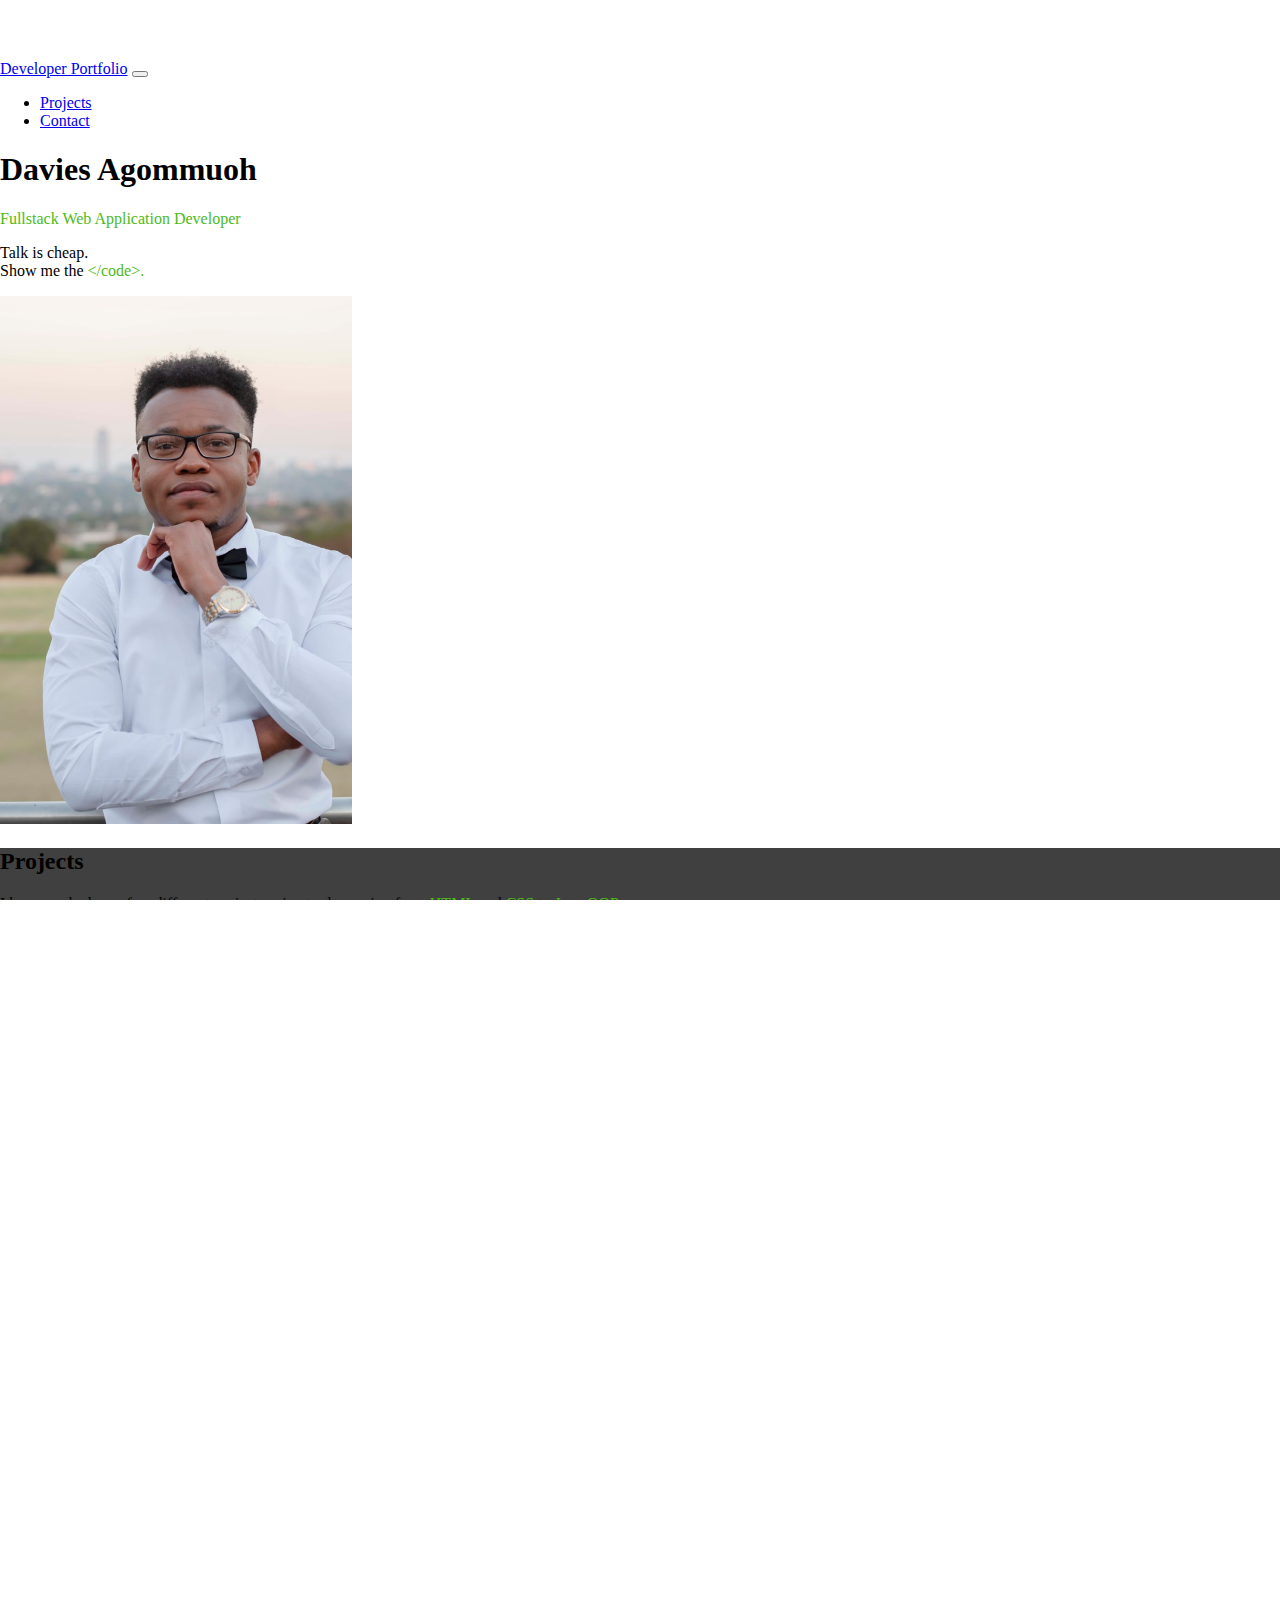
==== commit 9ecbd83d: "Change icon" ====
--- a/index.html
+++ b/index.html
@@ -71,17 +71,10 @@
                 <div class="col-md-6 col-lg-4">
                     <div class="card shadow bg-dark text-light">
                         <div class="card-body text-center">
-                            <svg xmlns="http://www.w3.org/2000/svg" id="task-manager-icon" viewBox="0 0 448 512" preserveAspectRatio="xMidYMid meet" width="30" height="30">
-                                <!--! Font Awesome Pro 6.2.1 by @fontawesome - https://fontawesome.com License - https://fontawesome.com/license (Commercial License) Copyright 2022 Fonticons, Inc. -->
-                                <path d="M439.8 200.5c-7.7-30.9-22.3-54.2-53.4-54.2h-40.1v47.4c0 36.8-31.2 67.8-66.8 67.8H172.7c-29.2 0-53.4 25-53.4 54.3v101.8c0 29 25.2 46 53.4 54.3 33.8 9.9 66.3 11.7 106.8 0 26.9-7.8 53.4-23.5 53.4-54.3v-40.7H226.2v-13.6h160.2c31.1 0 42.6-21.7 53.4-54.2 11.2-33.5 10.7-65.7 0-108.6zM286.2 404c11.1 0 20.1 9.1 20.1 20.3 0 11.3-9 20.4-20.1 20.4-11 0-20.1-9.2-20.1-20.4.1-11.3 9.1-20.3 20.1-20.3zM167.8 248.1h106.8c29.7 0 53.4-24.5 53.4-54.3V91.9c0-29-24.4-50.7-53.4-55.6-35.8-5.9-74.7-5.6-106.8.1-45.2 8-53.4 24.7-53.4 55.6v40.7h106.9v13.6h-147c-31.1 0-58.3 18.7-66.8 54.2-9.8 40.7-10.2 66.1 0 108.6 7.6 31.6 25.7 54.2 56.8 54.2H101v-48.8c0-35.3 30.5-66.4 66.8-66.4zm-6.7-142.6c-11.1 0-20.1-9.1-20.1-20.3.1-11.3 9-20.4 20.1-20.4 11 0 20.1 9.2 20.1 20.4s-9 20.3-20.1 20.3z"/>
-                            </svg>
-                            <svg xmlns="http://www.w3.org/2000/svg" class="django-icon" width="24" height="24" viewBox="0 0 24 24">
-                                <path d="M11.146 0h3.924v18.166c-2.013.382-3.491.535-5.096.535c-4.791 0-7.288-2.166-7.288-6.32c0-4.002 2.65-6.6 6.753-6.6c.637 0 1.121.05 1.707.203zm0 9.143a3.894 3.894 0 0 0-1.325-.204c-1.988 0-3.134 1.223-3.134 3.365c0 2.09 1.096 3.236 3.109 3.236c.433 0 .79-.025 1.35-.102V9.142zM21.314 6.06v9.098c0 3.134-.229 4.638-.917 5.937c-.637 1.249-1.478 2.039-3.211 2.905l-3.644-1.733c1.733-.815 2.574-1.53 3.109-2.625c.561-1.121.739-2.421.739-5.835V6.059h3.924zM17.39.021h3.924v4.026H17.39z"/>
-                            </svg>
+                            <svg xmlns="http://www.w3.org/2000/svg" height="1em" viewBox="0 0 512 512"><!--! Font Awesome Free 6.4.2 by @fontawesome - https://fontawesome.com License - https://fontawesome.com/license (Commercial License) Copyright 2023 Fonticons, Inc. --><path d="M61.7 169.4l101.5 278C92.2 413 43.3 340.2 43.3 256c0-30.9 6.6-60.1 18.4-86.6zm337.9 75.9c0-26.3-9.4-44.5-17.5-58.7-10.8-17.5-20.9-32.4-20.9-49.9 0-19.6 14.8-37.8 35.7-37.8.9 0 1.8.1 2.8.2-37.9-34.7-88.3-55.9-143.7-55.9-74.3 0-139.7 38.1-177.8 95.9 5 .2 9.7.3 13.7.3 22.2 0 56.7-2.7 56.7-2.7 11.5-.7 12.8 16.2 1.4 17.5 0 0-11.5 1.3-24.3 2l77.5 230.4L249.8 247l-33.1-90.8c-11.5-.7-22.3-2-22.3-2-11.5-.7-10.1-18.2 1.3-17.5 0 0 35.1 2.7 56 2.7 22.2 0 56.7-2.7 56.7-2.7 11.5-.7 12.8 16.2 1.4 17.5 0 0-11.5 1.3-24.3 2l76.9 228.7 21.2-70.9c9-29.4 16-50.5 16-68.7zm-139.9 29.3l-63.8 185.5c19.1 5.6 39.2 8.7 60.1 8.7 24.8 0 48.5-4.3 70.6-12.1-.6-.9-1.1-1.9-1.5-2.9l-65.4-179.2zm183-120.7c.9 6.8 1.4 14 1.4 21.9 0 21.6-4 45.8-16.2 76.2l-65 187.9C426.2 403 468.7 334.5 468.7 256c0-37-9.4-71.8-26-102.1zM504 256c0 136.8-111.3 248-248 248C119.2 504 8 392.7 8 256 8 119.2 119.2 8 256 8c136.7 0 248 111.2 248 248zm-11.4 0c0-130.5-106.2-236.6-236.6-236.6C125.5 19.4 19.4 125.5 19.4 256S125.6 492.6 256 492.6c130.5 0 236.6-106.1 236.6-236.6z"/></svg>
                             <h5 class="card-title m-3">Growth Blog</h5>
-                            <p class="card-text">A web application for a hiphop band built within user authentication.<br>
-                                <div><a target="_blank" href="hiphopband.html" class="text-decoration-none text-success fw-bold">See more...</div></a></p>
-                            <a target="_blank" href="https://github.com/DaviesHub/HipHopBand.git"><i class="bi bi-github text-warning mx-1 lead"></i></a>
+                            <p class="card-text">A web blog application for a person that asslows users subscribe using Mailchimp.<br>
+                                <div><a target="_blank" href="growth_blog.html" class="text-decoration-none text-success fw-bold">See more...</div></a></p>
                         </div>
                     </div>
                 </div>
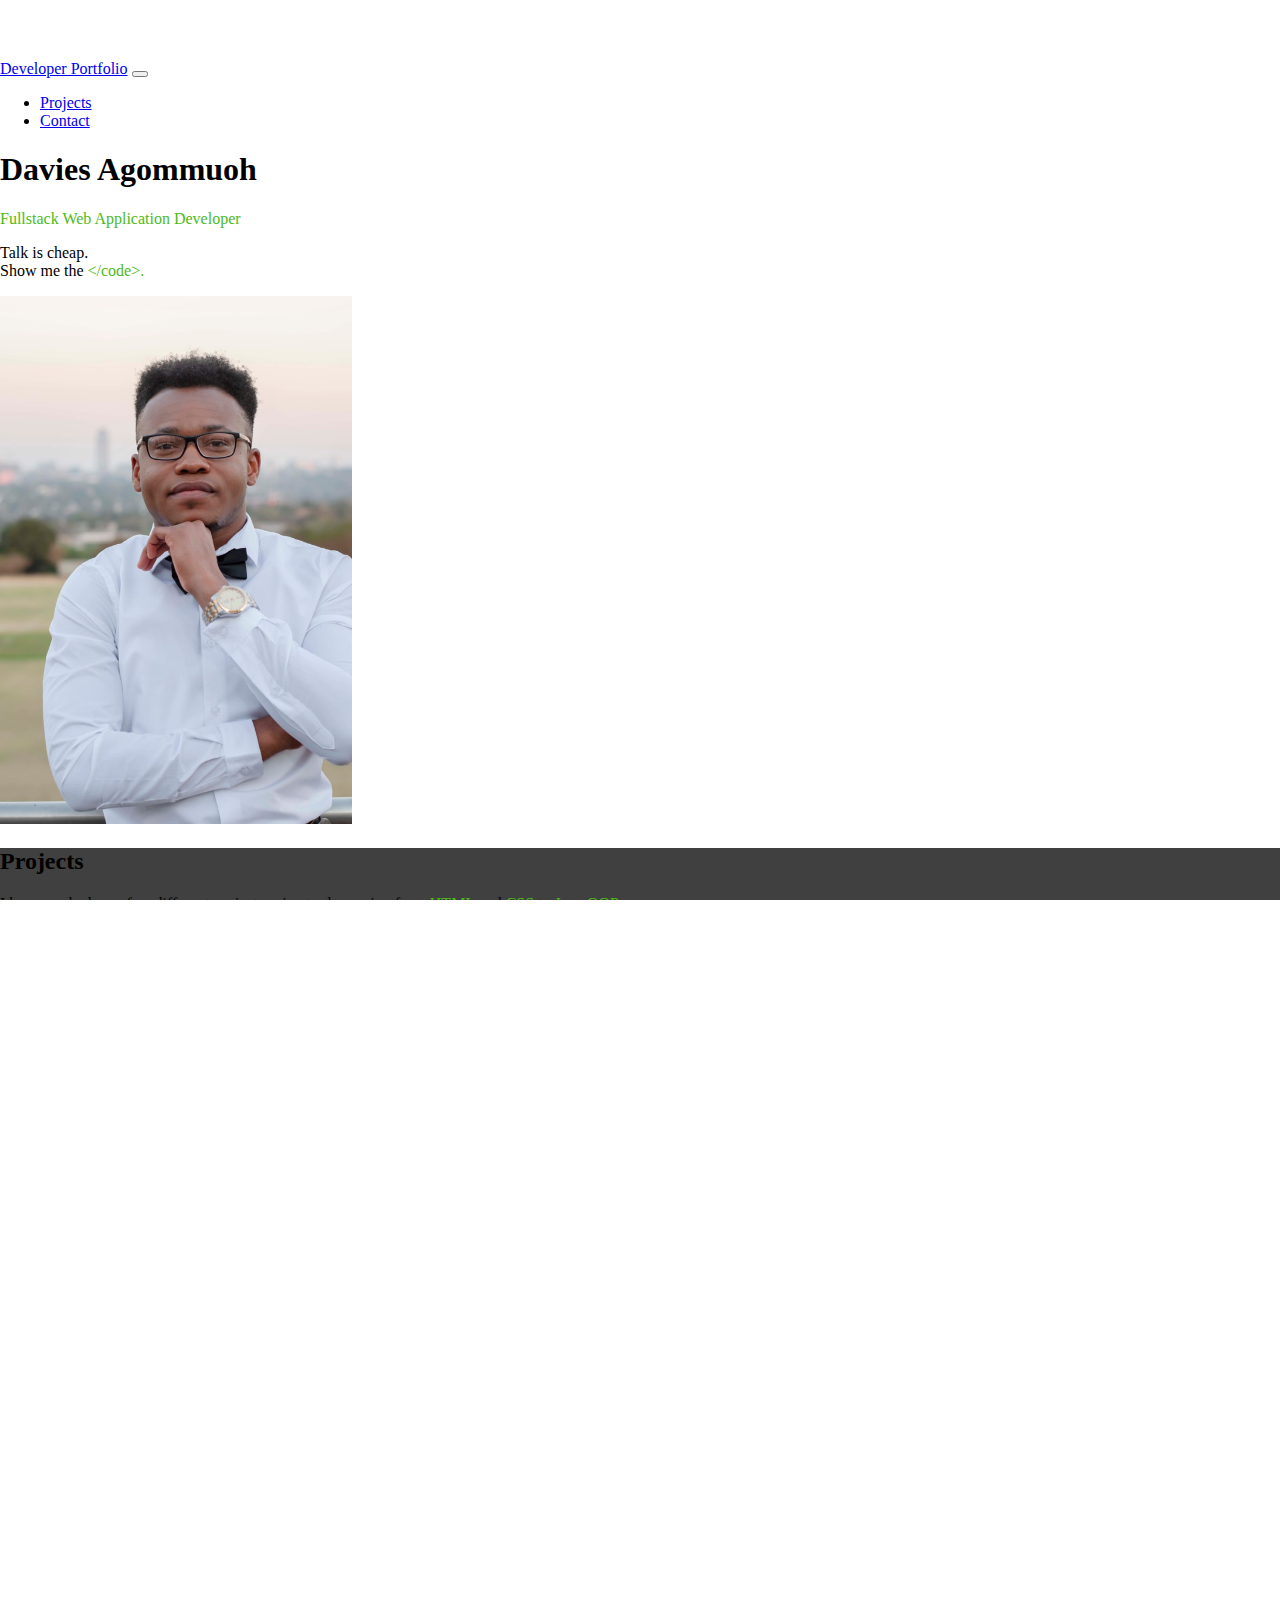
==== commit 9d013abc: "Change icon" ====
--- a/index.html
+++ b/index.html
@@ -71,7 +71,7 @@
                 <div class="col-md-6 col-lg-4">
                     <div class="card shadow bg-dark text-light">
                         <div class="card-body text-center">
-                            <svg xmlns="http://www.w3.org/2000/svg" height="1em" viewBox="0 0 512 512"><!--! Font Awesome Free 6.4.2 by @fontawesome - https://fontawesome.com License - https://fontawesome.com/license (Commercial License) Copyright 2023 Fonticons, Inc. --><path d="M61.7 169.4l101.5 278C92.2 413 43.3 340.2 43.3 256c0-30.9 6.6-60.1 18.4-86.6zm337.9 75.9c0-26.3-9.4-44.5-17.5-58.7-10.8-17.5-20.9-32.4-20.9-49.9 0-19.6 14.8-37.8 35.7-37.8.9 0 1.8.1 2.8.2-37.9-34.7-88.3-55.9-143.7-55.9-74.3 0-139.7 38.1-177.8 95.9 5 .2 9.7.3 13.7.3 22.2 0 56.7-2.7 56.7-2.7 11.5-.7 12.8 16.2 1.4 17.5 0 0-11.5 1.3-24.3 2l77.5 230.4L249.8 247l-33.1-90.8c-11.5-.7-22.3-2-22.3-2-11.5-.7-10.1-18.2 1.3-17.5 0 0 35.1 2.7 56 2.7 22.2 0 56.7-2.7 56.7-2.7 11.5-.7 12.8 16.2 1.4 17.5 0 0-11.5 1.3-24.3 2l76.9 228.7 21.2-70.9c9-29.4 16-50.5 16-68.7zm-139.9 29.3l-63.8 185.5c19.1 5.6 39.2 8.7 60.1 8.7 24.8 0 48.5-4.3 70.6-12.1-.6-.9-1.1-1.9-1.5-2.9l-65.4-179.2zm183-120.7c.9 6.8 1.4 14 1.4 21.9 0 21.6-4 45.8-16.2 76.2l-65 187.9C426.2 403 468.7 334.5 468.7 256c0-37-9.4-71.8-26-102.1zM504 256c0 136.8-111.3 248-248 248C119.2 504 8 392.7 8 256 8 119.2 119.2 8 256 8c136.7 0 248 111.2 248 248zm-11.4 0c0-130.5-106.2-236.6-236.6-236.6C125.5 19.4 19.4 125.5 19.4 256S125.6 492.6 256 492.6c130.5 0 236.6-106.1 236.6-236.6z"/></svg>
+                            <svg xmlns="http://www.w3.org/2000/svg" width="30" height="30" viewBox="0 0 512 512"><!--! Font Awesome Free 6.4.2 by @fontawesome - https://fontawesome.com License - https://fontawesome.com/license (Commercial License) Copyright 2023 Fonticons, Inc. --><path d="M61.7 169.4l101.5 278C92.2 413 43.3 340.2 43.3 256c0-30.9 6.6-60.1 18.4-86.6zm337.9 75.9c0-26.3-9.4-44.5-17.5-58.7-10.8-17.5-20.9-32.4-20.9-49.9 0-19.6 14.8-37.8 35.7-37.8.9 0 1.8.1 2.8.2-37.9-34.7-88.3-55.9-143.7-55.9-74.3 0-139.7 38.1-177.8 95.9 5 .2 9.7.3 13.7.3 22.2 0 56.7-2.7 56.7-2.7 11.5-.7 12.8 16.2 1.4 17.5 0 0-11.5 1.3-24.3 2l77.5 230.4L249.8 247l-33.1-90.8c-11.5-.7-22.3-2-22.3-2-11.5-.7-10.1-18.2 1.3-17.5 0 0 35.1 2.7 56 2.7 22.2 0 56.7-2.7 56.7-2.7 11.5-.7 12.8 16.2 1.4 17.5 0 0-11.5 1.3-24.3 2l76.9 228.7 21.2-70.9c9-29.4 16-50.5 16-68.7zm-139.9 29.3l-63.8 185.5c19.1 5.6 39.2 8.7 60.1 8.7 24.8 0 48.5-4.3 70.6-12.1-.6-.9-1.1-1.9-1.5-2.9l-65.4-179.2zm183-120.7c.9 6.8 1.4 14 1.4 21.9 0 21.6-4 45.8-16.2 76.2l-65 187.9C426.2 403 468.7 334.5 468.7 256c0-37-9.4-71.8-26-102.1zM504 256c0 136.8-111.3 248-248 248C119.2 504 8 392.7 8 256 8 119.2 119.2 8 256 8c136.7 0 248 111.2 248 248zm-11.4 0c0-130.5-106.2-236.6-236.6-236.6C125.5 19.4 19.4 125.5 19.4 256S125.6 492.6 256 492.6c130.5 0 236.6-106.1 236.6-236.6z"/></svg>
                             <h5 class="card-title m-3">Growth Blog</h5>
                             <p class="card-text">A web blog application for a person that asslows users subscribe using Mailchimp.<br>
                                 <div><a target="_blank" href="growth_blog.html" class="text-decoration-none text-success fw-bold">See more...</div></a></p>
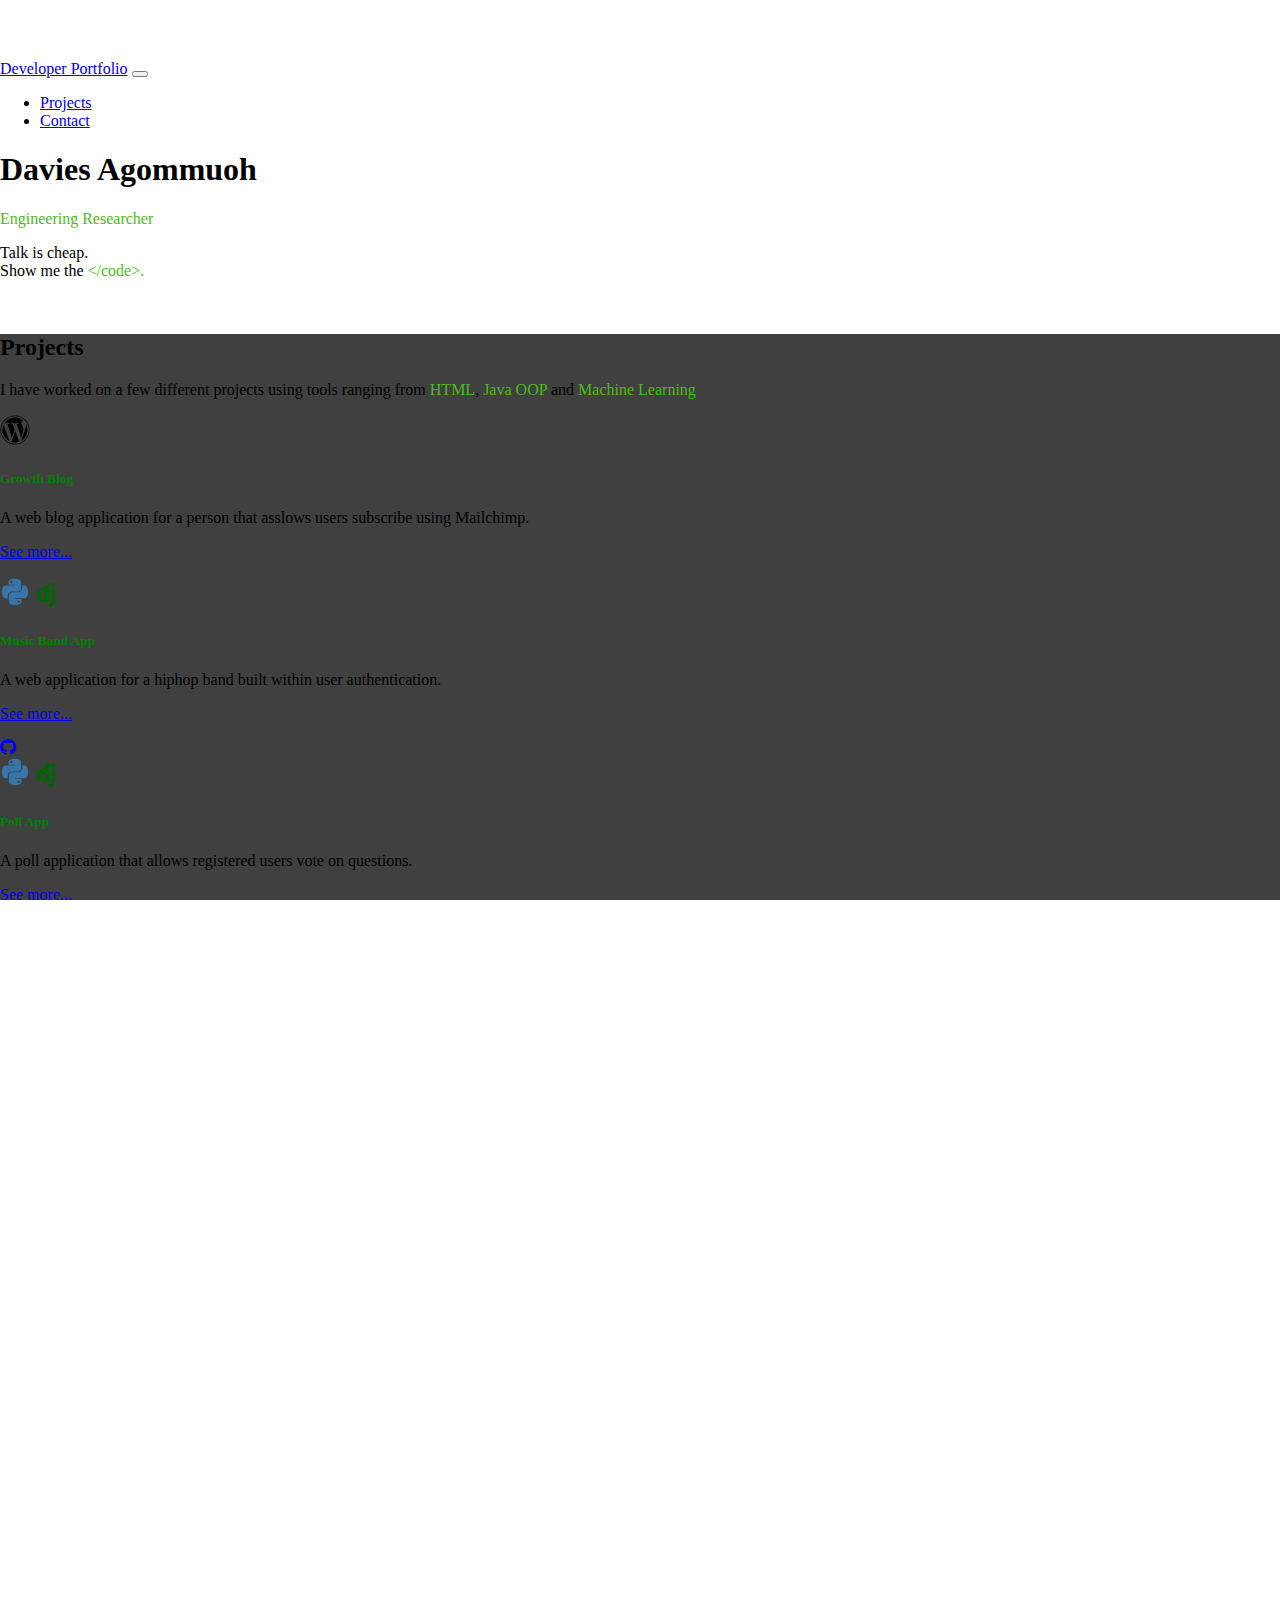
==== commit 0fa4251b: "Project Intro" ====
--- a/index.html
+++ b/index.html
@@ -46,13 +46,13 @@
             <div class="d-sm-flex align-items-center justify-content-between">
                 <div>
                     <h1>Davies Agommuoh</h1>
-                    <p class="showcase-text fs-5">Fullstack Web Application Developer</p>
+                    <p class="showcase-text fs-5">Engineering Researcher</p>
                     <p class="lead my-4">
                         Talk is cheap. <br>
                         Show me the <span class="showcase-text">&lt/code>.</span>
                     </p>
                 </div>
-                <img class="showcase-img px-4 img-fluid w-50 d-none d-sm-block" src="./images/davies.jpg" alt="" />
+                <img class="showcase-img px-4 img-fluid w-25 h-auto d-none d-sm-block" src="./images/davies_showcase.jpg" alt="" />
             </div>
         </div>
     </section>
@@ -62,14 +62,14 @@
         <div class="container">
             <h2 class="text-center text-light">Projects</h2>
             <p class="lead text-center text-white mb-5">
-                I have worked on a few different projects using tools ranging from <span class="showcase-text">HTML</span> and <span class="showcase-text">CSS</span> to <span class="showcase-text">Java OOP</span>
+                I have worked on a few different projects using tools ranging from <span class="showcase-text">HTML</span>, <span class="showcase-text">Java OOP</span> and <span class="showcase-text">Machine Learning</span>
             </p>
 
             <!--Projects-->
             <div class="row g-4">
                 <!--Freelance Blog Site-->
                 <div class="col-md-6 col-lg-4">
-                    <div class="card shadow bg-dark text-light">
+                    <div class="card shadow bg-dark text-light" style="height:100%">
                         <div class="card-body text-center">
                             <svg xmlns="http://www.w3.org/2000/svg" width="30" height="30" viewBox="0 0 512 512"><!--! Font Awesome Free 6.4.2 by @fontawesome - https://fontawesome.com License - https://fontawesome.com/license (Commercial License) Copyright 2023 Fonticons, Inc. --><path d="M61.7 169.4l101.5 278C92.2 413 43.3 340.2 43.3 256c0-30.9 6.6-60.1 18.4-86.6zm337.9 75.9c0-26.3-9.4-44.5-17.5-58.7-10.8-17.5-20.9-32.4-20.9-49.9 0-19.6 14.8-37.8 35.7-37.8.9 0 1.8.1 2.8.2-37.9-34.7-88.3-55.9-143.7-55.9-74.3 0-139.7 38.1-177.8 95.9 5 .2 9.7.3 13.7.3 22.2 0 56.7-2.7 56.7-2.7 11.5-.7 12.8 16.2 1.4 17.5 0 0-11.5 1.3-24.3 2l77.5 230.4L249.8 247l-33.1-90.8c-11.5-.7-22.3-2-22.3-2-11.5-.7-10.1-18.2 1.3-17.5 0 0 35.1 2.7 56 2.7 22.2 0 56.7-2.7 56.7-2.7 11.5-.7 12.8 16.2 1.4 17.5 0 0-11.5 1.3-24.3 2l76.9 228.7 21.2-70.9c9-29.4 16-50.5 16-68.7zm-139.9 29.3l-63.8 185.5c19.1 5.6 39.2 8.7 60.1 8.7 24.8 0 48.5-4.3 70.6-12.1-.6-.9-1.1-1.9-1.5-2.9l-65.4-179.2zm183-120.7c.9 6.8 1.4 14 1.4 21.9 0 21.6-4 45.8-16.2 76.2l-65 187.9C426.2 403 468.7 334.5 468.7 256c0-37-9.4-71.8-26-102.1zM504 256c0 136.8-111.3 248-248 248C119.2 504 8 392.7 8 256 8 119.2 119.2 8 256 8c136.7 0 248 111.2 248 248zm-11.4 0c0-130.5-106.2-236.6-236.6-236.6C125.5 19.4 19.4 125.5 19.4 256S125.6 492.6 256 492.6c130.5 0 236.6-106.1 236.6-236.6z"/></svg>
                             <h5 class="card-title m-3">Growth Blog</h5>
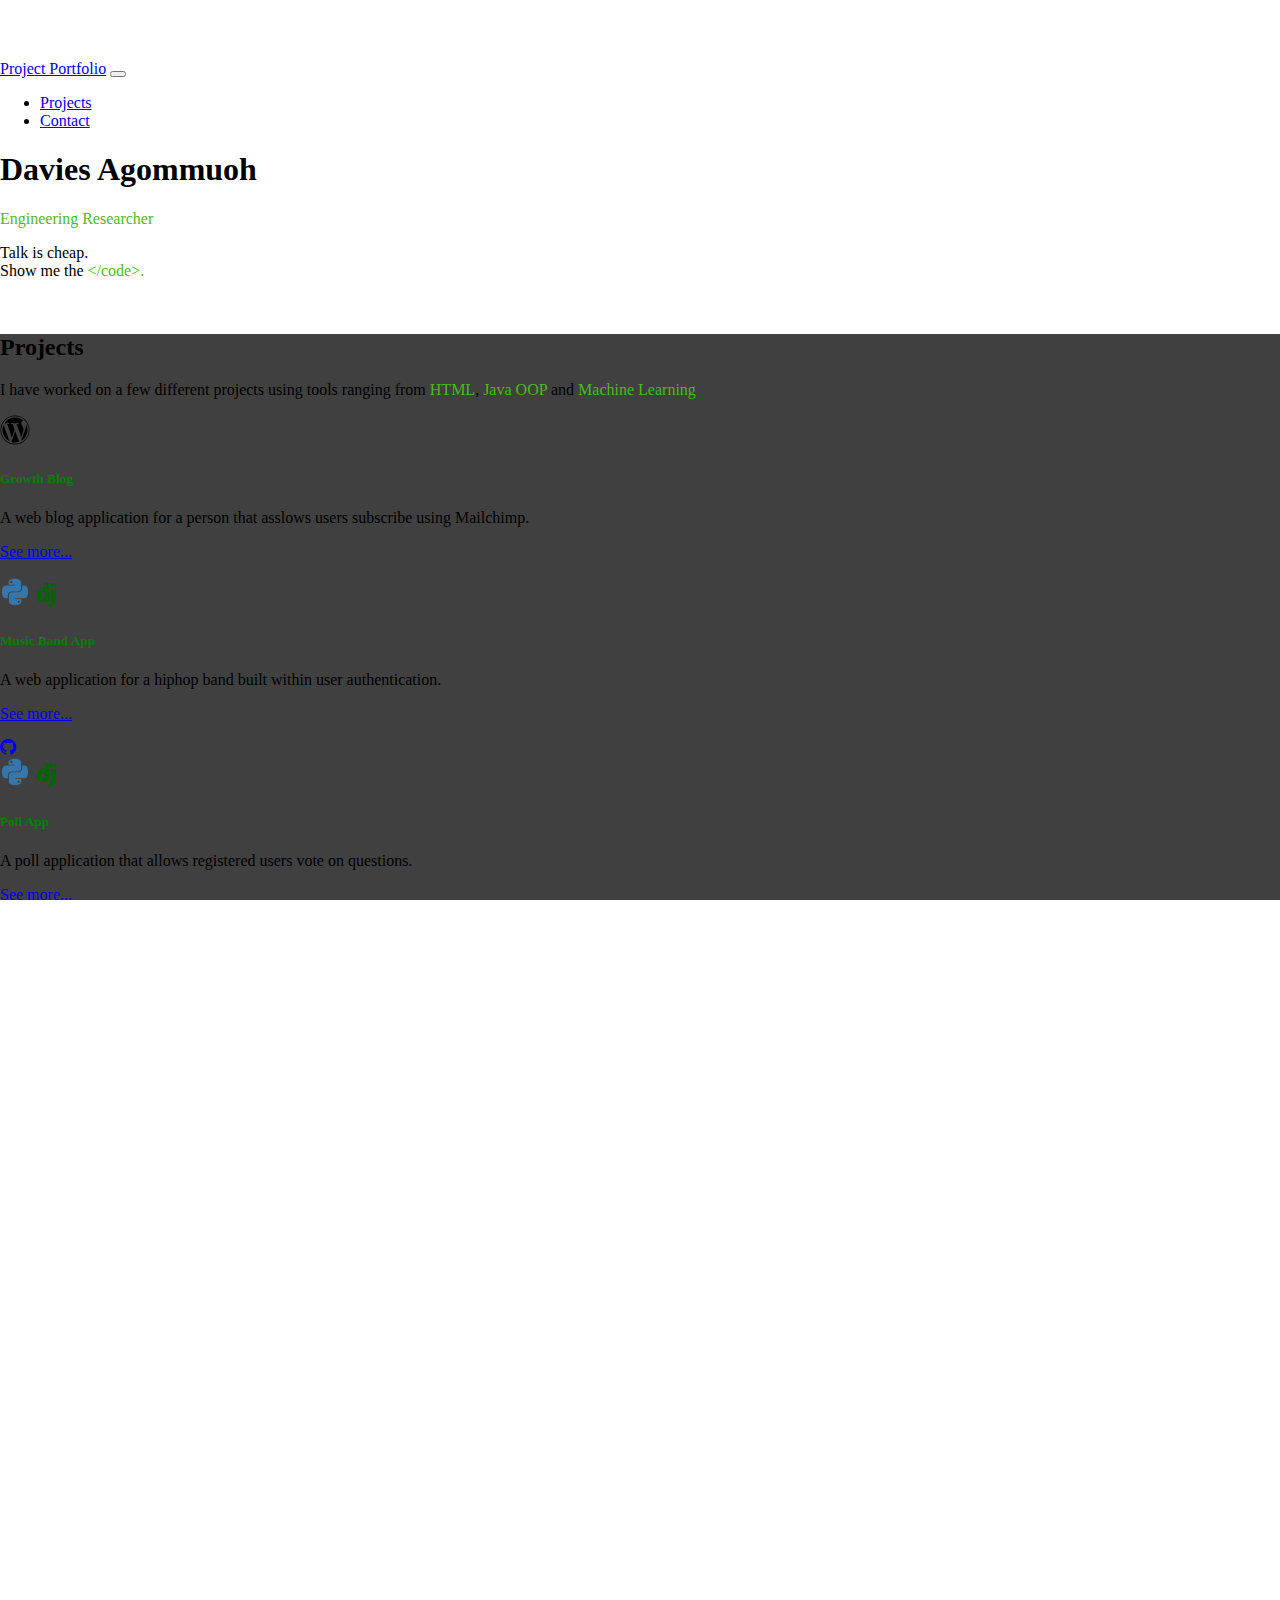
==== commit ee4c0b45: "add presentation file" ====
--- a/index.html
+++ b/index.html
@@ -15,7 +15,7 @@
     <!--Nav bar-->
     <nav class="navbar navbar-expand-md bg-dark navbar-dark py-3 fixed-top">
         <div class="container">
-            <a href="#" class="navbar-brand">Developer Portfolio</a>
+            <a href="#" class="navbar-brand">Project Portfolio</a>
 
             <button 
             class="navbar-toggler"
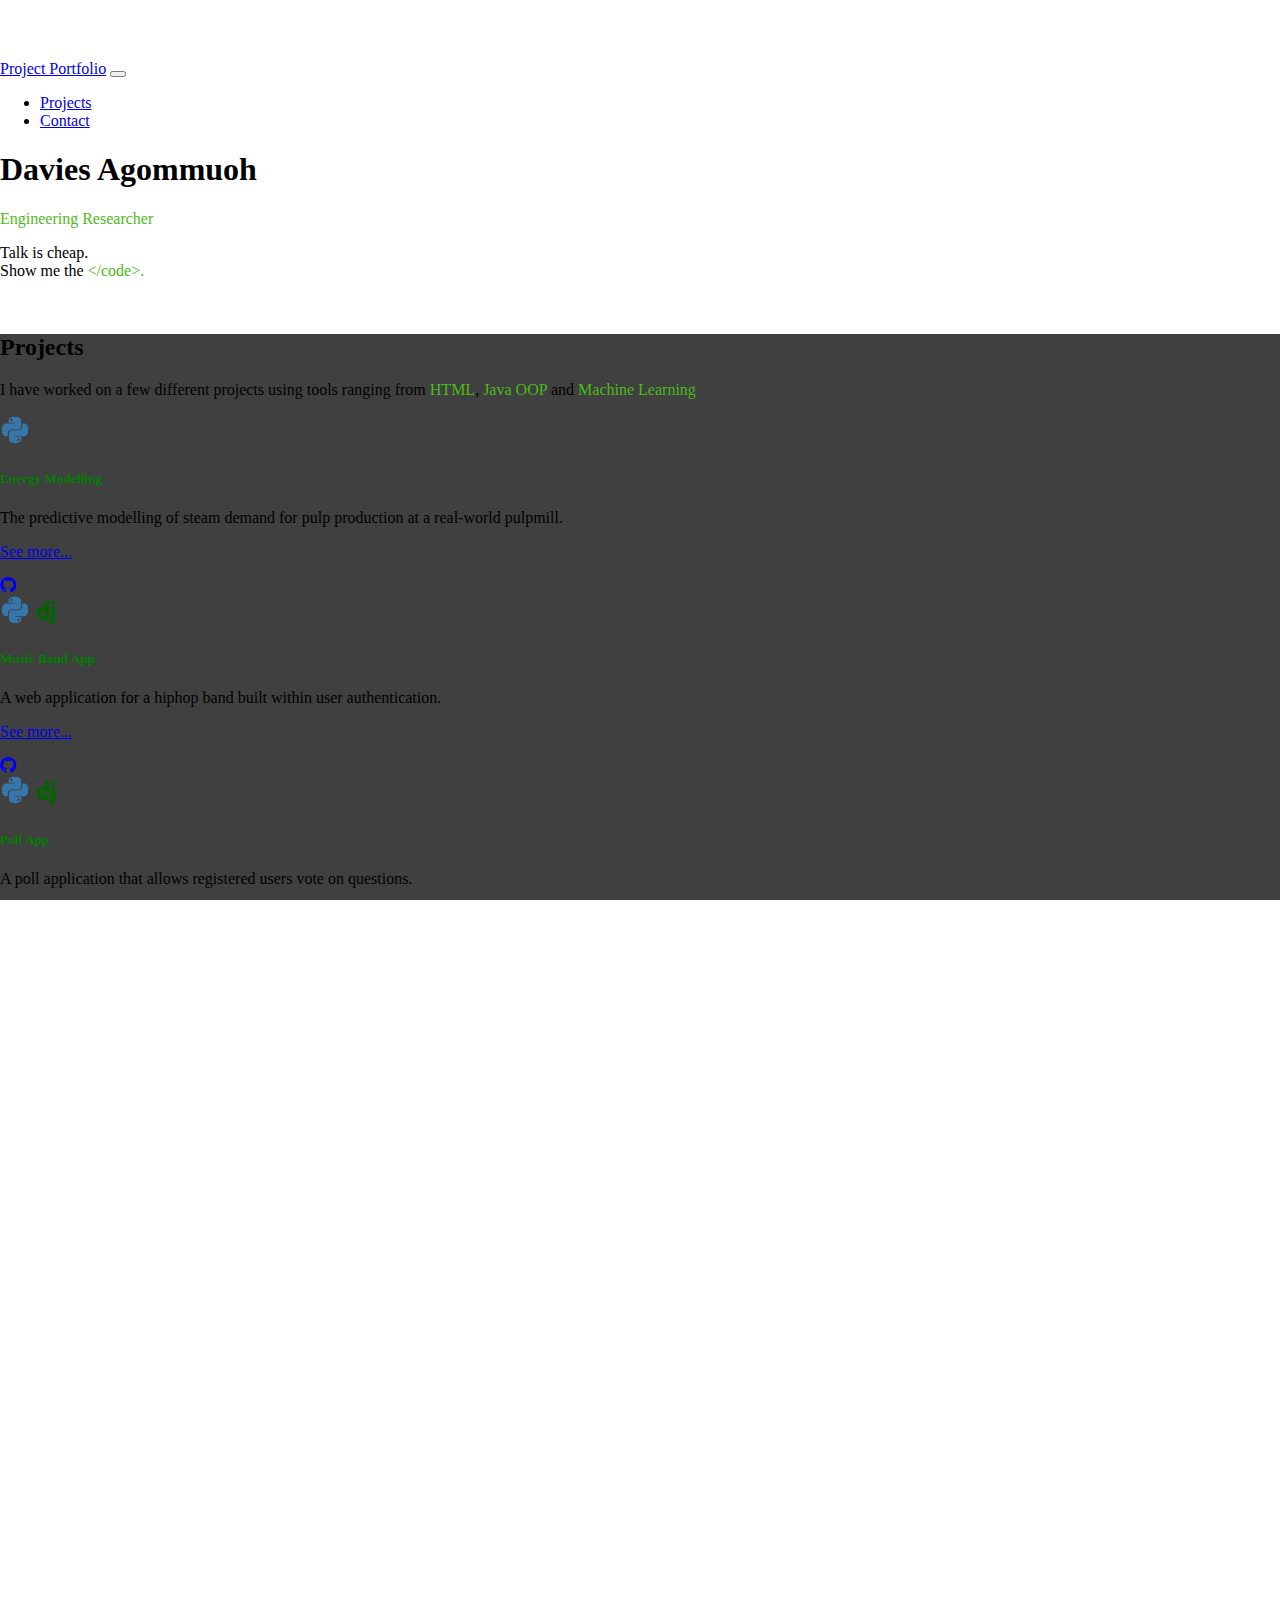
==== commit 1c63186c: "Edit copyright date" ====
--- a/index.html
+++ b/index.html
@@ -67,14 +67,18 @@
 
             <!--Projects-->
             <div class="row g-4">
-                <!--Freelance Blog Site-->
+                <!--Postgraduate Research-->
                 <div class="col-md-6 col-lg-4">
                     <div class="card shadow bg-dark text-light" style="height:100%">
                         <div class="card-body text-center">
-                            <svg xmlns="http://www.w3.org/2000/svg" width="30" height="30" viewBox="0 0 512 512"><!--! Font Awesome Free 6.4.2 by @fontawesome - https://fontawesome.com License - https://fontawesome.com/license (Commercial License) Copyright 2023 Fonticons, Inc. --><path d="M61.7 169.4l101.5 278C92.2 413 43.3 340.2 43.3 256c0-30.9 6.6-60.1 18.4-86.6zm337.9 75.9c0-26.3-9.4-44.5-17.5-58.7-10.8-17.5-20.9-32.4-20.9-49.9 0-19.6 14.8-37.8 35.7-37.8.9 0 1.8.1 2.8.2-37.9-34.7-88.3-55.9-143.7-55.9-74.3 0-139.7 38.1-177.8 95.9 5 .2 9.7.3 13.7.3 22.2 0 56.7-2.7 56.7-2.7 11.5-.7 12.8 16.2 1.4 17.5 0 0-11.5 1.3-24.3 2l77.5 230.4L249.8 247l-33.1-90.8c-11.5-.7-22.3-2-22.3-2-11.5-.7-10.1-18.2 1.3-17.5 0 0 35.1 2.7 56 2.7 22.2 0 56.7-2.7 56.7-2.7 11.5-.7 12.8 16.2 1.4 17.5 0 0-11.5 1.3-24.3 2l76.9 228.7 21.2-70.9c9-29.4 16-50.5 16-68.7zm-139.9 29.3l-63.8 185.5c19.1 5.6 39.2 8.7 60.1 8.7 24.8 0 48.5-4.3 70.6-12.1-.6-.9-1.1-1.9-1.5-2.9l-65.4-179.2zm183-120.7c.9 6.8 1.4 14 1.4 21.9 0 21.6-4 45.8-16.2 76.2l-65 187.9C426.2 403 468.7 334.5 468.7 256c0-37-9.4-71.8-26-102.1zM504 256c0 136.8-111.3 248-248 248C119.2 504 8 392.7 8 256 8 119.2 119.2 8 256 8c136.7 0 248 111.2 248 248zm-11.4 0c0-130.5-106.2-236.6-236.6-236.6C125.5 19.4 19.4 125.5 19.4 256S125.6 492.6 256 492.6c130.5 0 236.6-106.1 236.6-236.6z"/></svg>
-                            <h5 class="card-title m-3">Growth Blog</h5>
-                            <p class="card-text">A web blog application for a person that asslows users subscribe using Mailchimp.<br>
-                                <div><a target="_blank" href="growth_blog.html" class="text-decoration-none text-success fw-bold">See more...</div></a></p>
+                            <svg xmlns="http://www.w3.org/2000/svg" id="task-manager-icon" viewBox="0 0 448 512" preserveAspectRatio="xMidYMid meet" width="30" height="30">
+                                <!--! Font Awesome Pro 6.2.1 by @fontawesome - https://fontawesome.com License - https://fontawesome.com/license (Commercial License) Copyright 2022 Fonticons, Inc. -->
+                                <path d="M439.8 200.5c-7.7-30.9-22.3-54.2-53.4-54.2h-40.1v47.4c0 36.8-31.2 67.8-66.8 67.8H172.7c-29.2 0-53.4 25-53.4 54.3v101.8c0 29 25.2 46 53.4 54.3 33.8 9.9 66.3 11.7 106.8 0 26.9-7.8 53.4-23.5 53.4-54.3v-40.7H226.2v-13.6h160.2c31.1 0 42.6-21.7 53.4-54.2 11.2-33.5 10.7-65.7 0-108.6zM286.2 404c11.1 0 20.1 9.1 20.1 20.3 0 11.3-9 20.4-20.1 20.4-11 0-20.1-9.2-20.1-20.4.1-11.3 9.1-20.3 20.1-20.3zM167.8 248.1h106.8c29.7 0 53.4-24.5 53.4-54.3V91.9c0-29-24.4-50.7-53.4-55.6-35.8-5.9-74.7-5.6-106.8.1-45.2 8-53.4 24.7-53.4 55.6v40.7h106.9v13.6h-147c-31.1 0-58.3 18.7-66.8 54.2-9.8 40.7-10.2 66.1 0 108.6 7.6 31.6 25.7 54.2 56.8 54.2H101v-48.8c0-35.3 30.5-66.4 66.8-66.4zm-6.7-142.6c-11.1 0-20.1-9.1-20.1-20.3.1-11.3 9-20.4 20.1-20.4 11 0 20.1 9.2 20.1 20.4s-9 20.3-20.1 20.3z"/>
+                            </svg>
+                            <h5 class="card-title m-3">Energy Modelling</h5>
+                            <p class="card-text">The predictive modelling of steam demand for pulp production at a real-world pulpmill.<br>
+                                <div><a target="_blank" href="energy_model.html" class="text-decoration-none text-success fw-bold">See more...</div></a></p>
+                                <a target="_blank" href="https://github.com/DaviesHub/cyborgcave.git"><i class="bi bi-github text-warning mx-1 lead"></i></a>
                         </div>
                     </div>
                 </div>
@@ -327,7 +331,7 @@
 
             <div class="row text-center g-4">
                 <div class="col-lg">
-                    <p class="footer-text footer-text-icon">Copyright &copy; 2022 Davies Chuks</p>
+                    <p class="footer-text footer-text-icon">Copyright &copy; 2024 Davies Chuks</p>
                 </div>
             </div>
         </div>
